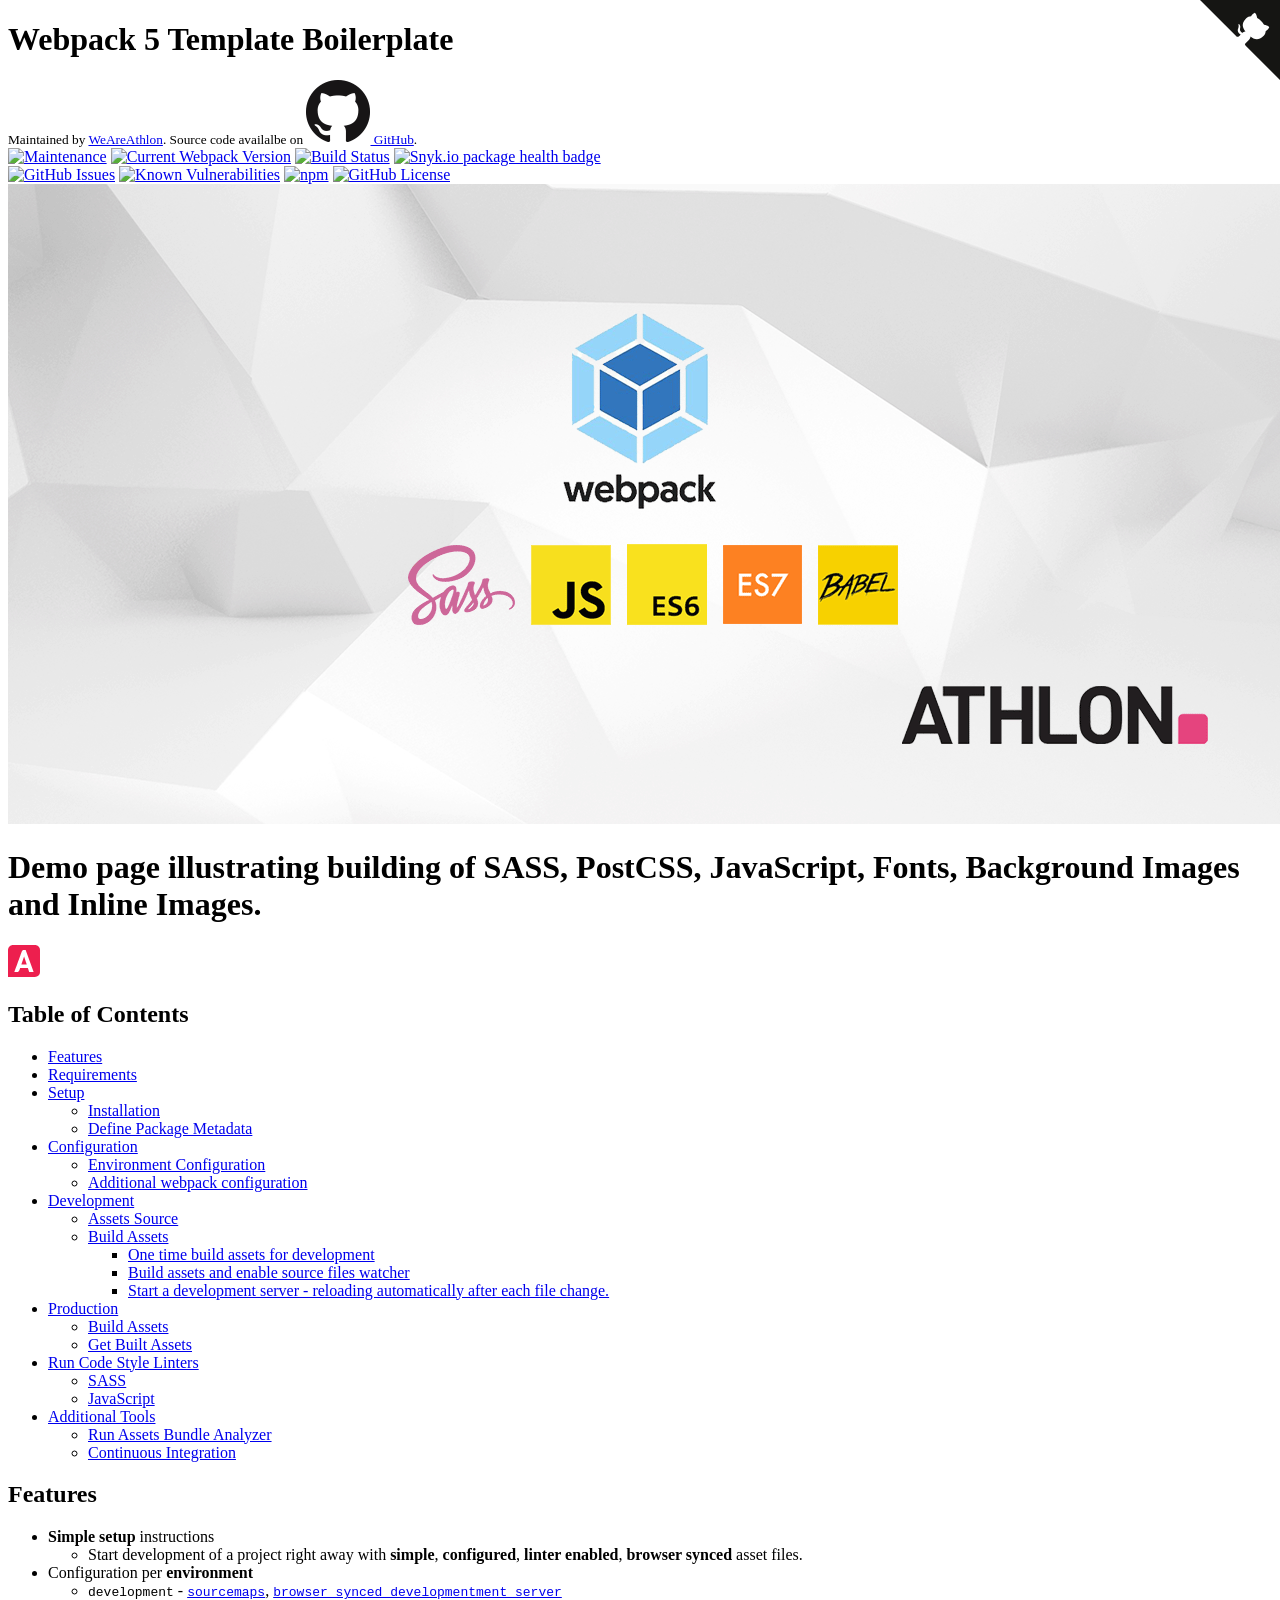
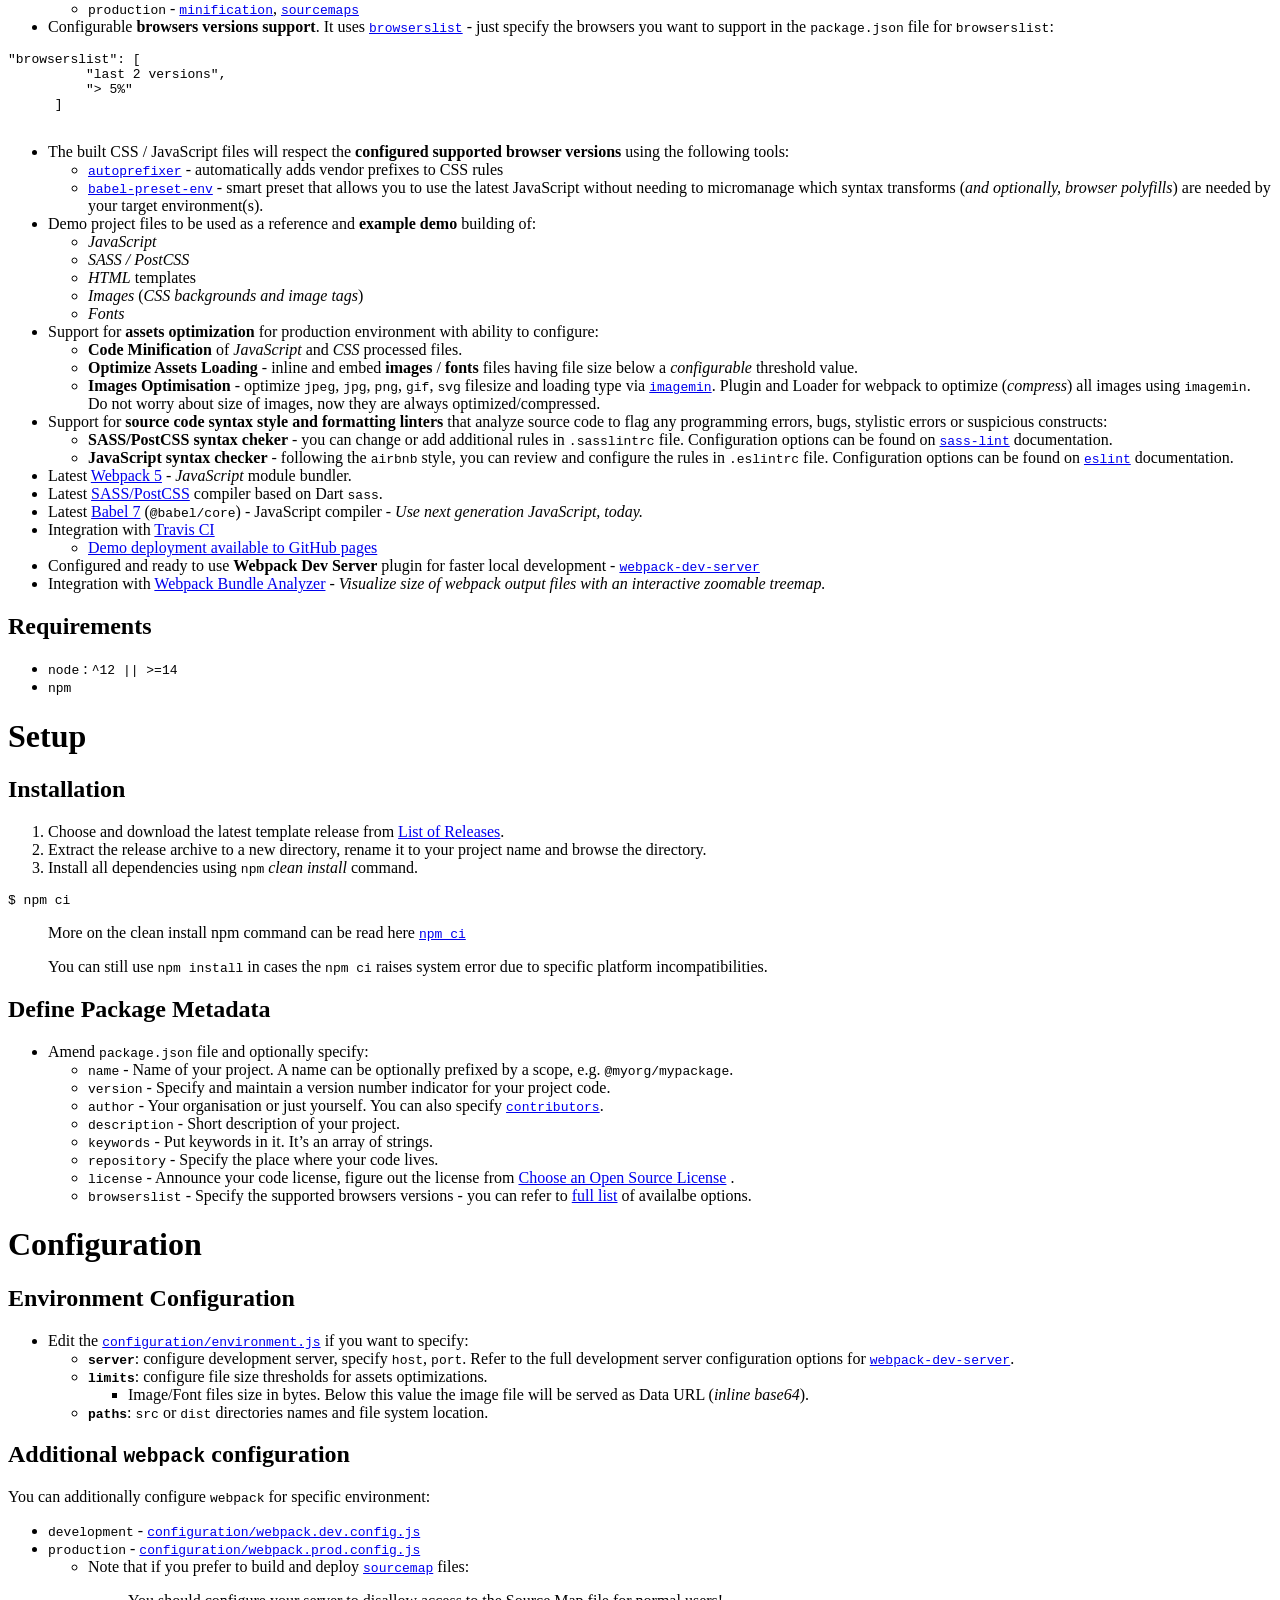
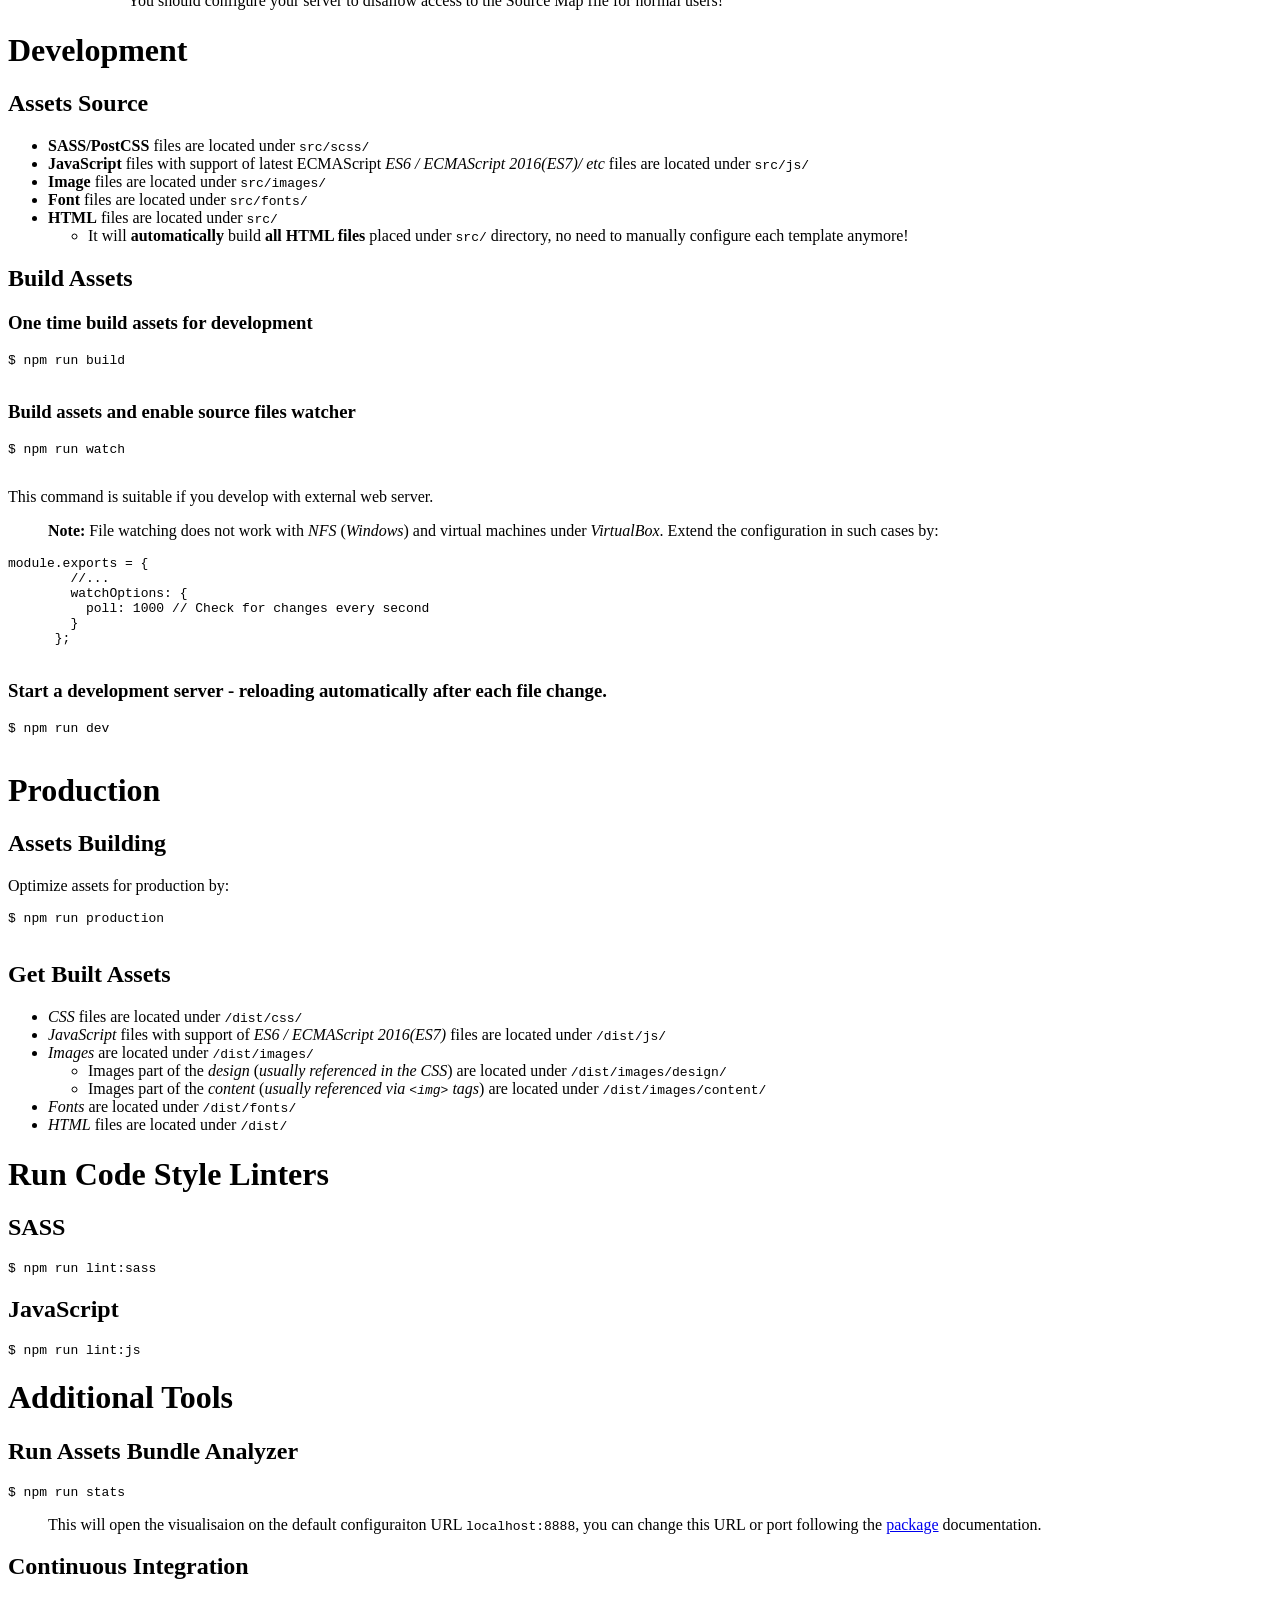
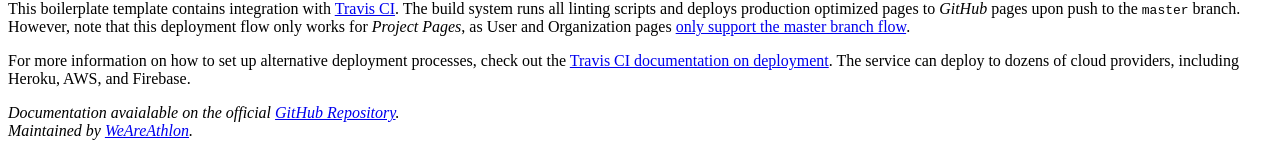
==== src/index.html @ ab28f9dd "Boilerplate files" ====
<!DOCTYPE html>
<html lang="en">
  <head>
    <meta charset="UTF-8">
    <title>Webpack Boilerplate Starter Template</title>
    <meta name="description" content="Simple starter webpack 5 project template boilerplate supporting SASS/PostCSS, Babel ES7, browser syncing, code linting. Easy project setup having multiple features and developer friendly tools.">
    <meta name="keywords" content="webpack, webpack-configuration, template, boilerplate, setup, html, css, sass, javascript">
    <meta name="viewport" content="width=device-width, initial-scale=1">
    <meta name="author" content="Plamen Nikolov, WeAreAthlon">
  </head>
  <body>
    <header>
      <h1>Webpack 5 Template Boilerplate</h1>
      <small>Maintained by <a href="https://www.weareathlon.com/" target="_blank" rel="noopener">WeAreAthlon</a>. Source code availalbe on <a href="https://github.com/WeAreAthlon/frontend-webpack-boilerplate/" target="_blank"><img src="images/content/github.png" alt="GitHub logo"> GitHub</a>.</small>
      <div class="badges">
        <a href="https://github.com/WeAreAthlon/frontend-webpack-boilerplate/" target="_blank" rel="noopener"><img src="https://img.shields.io/maintenance/yes/2022?logo=github" alt="Maintenance"></a>
        <a href="https://webpack.js.org" target="_blank" rel="noopener"><img src="https://img.shields.io/badge/webpack-v5.69.1-green?logo=webpack" alt="Current Webpack Version"></a>
        <a href="https://app.travis-ci.com/github/WeAreAthlon/frontend-webpack-boilerplate" target="_blank" rel="noopener"><img src="https://app.travis-ci.com/WeAreAthlon/frontend-webpack-boilerplate.svg?branch=master" alt="Build Status"></a>
        <a href="https://snyk.io/advisor/npm-package/@weareathlon/frontend-webpack-boilerplate" target="_blank" rel="noopener"><img src="https://snyk.io/advisor/npm-package/@weareathlon/frontend-webpack-boilerplate/badge.svg" alt="Snyk.io package health badge"></a>
        <br>
        <a href="https://github.com/WeAreAthlon/frontend-webpack-boilerplate/issues" target="_blank" rel="noopener"><img src="https://img.shields.io/github/issues-raw/WeAreAthlon/frontend-webpack-boilerplate" alt="GitHub Issues"></a>
        <a href="https://snyk.io/test/github/WeAreAthlon/frontend-webpack-boilerplate?targetFile=package.json" target="_blank" rel="noopener"><img src="https://snyk.io/test/github/WeAreAthlon/frontend-webpack-boilerplate/badge.svg?targetFile=package.json" alt="Known Vulnerabilities"></a>
        <a href="https://www.npmjs.com/package/@weareathlon/frontend-webpack-boilerplate" target="_blank" rel="noopener"><img src="https://img.shields.io/npm/dm/@weareathlon/frontend-webpack-boilerplate" alt="npm"></a>
        <a href="https://github.com/WeAreAthlon/frontend-webpack-boilerplate/blob/master/LICENSE" target="_blank" rel="noopener"><img src="https://img.shields.io/github/license/WeAreAthlon/frontend-webpack-boilerplate" alt="GitHub License"></a>
      </div>
      <a href="https://github.com/WeAreAthlon/frontend-webpack-boilerplate" class="github-corner" title="View source on GitHub" aria-label="View source on GitHub">
        <svg width="80" height="80" viewBox="0 0 250 250" style="fill:#151513; color:#fff; position: absolute; top: 0; border: 0; right: 0;" aria-hidden="true">
          <path d="M0,0 L115,115 L130,115 L142,142 L250,250 L250,0 Z"></path>
          <path d="M128.3,109.0 C113.8,99.7 119.0,89.6 119.0,89.6 C122.0,82.7 120.5,78.6 120.5,78.6 C119.2,72.0 123.4,76.3 123.4,76.3 C127.3,80.9 125.5,87.3 125.5,87.3 C122.9,97.6 130.6,101.9 134.4,103.2" fill="currentColor" style="transform-origin: 130px 106px;" class="octo-arm"></path>
          <path d="M115.0,115.0 C114.9,115.1 118.7,116.5 119.8,115.4 L133.7,101.6 C136.9,99.2 139.9,98.4 142.2,98.6 C133.8,88.0 127.5,74.4 143.8,58.0 C148.5,53.4 154.0,51.2 159.7,51.0 C160.3,49.4 163.2,43.6 171.4,40.1 C171.4,40.1 176.1,42.5 178.8,56.2 C183.1,58.6 187.2,61.8 190.9,65.4 C194.5,69.0 197.7,73.2 200.1,77.6 C213.8,80.2 216.3,84.9 216.3,84.9 C212.7,93.1 206.9,96.0 205.4,96.6 C205.1,102.4 203.0,107.8 198.3,112.5 C181.9,128.9 168.3,122.5 157.7,114.1 C157.9,116.9 156.7,120.9 152.7,124.9 L141.0,136.5 C139.8,137.7 141.6,141.9 141.8,141.8 Z" fill="currentColor" class="octo-body"></path>
        </svg>
      </a>
    </header>
    <main>
      <img src="images/content/header.png" alt="Webpack 5 Template Boilerplate">
      <h1>Demo page illustrating building of SASS, PostCSS, JavaScript, Fonts, Background Images and Inline Images.</h1>
      <img src="images/content/logoa.svg" alt="Logo of Athlon" class="logo"> 
      <h2 id="table-of-contents">Table of Contents</h2>
      <ul>
        <li><a href="#features">Features</a></li>
        <li><a href="#requirements">Requirements</a></li>
        <li>
          <a href="#setup">Setup</a>
          <ul>
            <li><a href="#installation">Installation</a></li>
            <li><a href="#define-package-metadata">Define Package Metadata</a></li>
          </ul>
        </li>
        <li>
          <a href="#configuration">Configuration</a>
          <ul>
            <li><a href="#environment-configuration">Environment Configuration</a></li>
            <li><a href="#additional-webpack-configuration">Additional webpack configuration</a></li>
          </ul>
        </li>
        <li>
          <a href="#development">Development</a>
          <ul>
            <li><a href="#assets-source">Assets Source</a></li>
            <li>
              <a href="#build-assets">Build Assets</a>
              <ul>
                <li><a href="#one-time-build-assets-for-development">One time build assets for development</a></li>
                <li><a href="#build-assets-and-enable-source-files-watcher">Build assets and enable source files watcher</a></li>
                <li><a href="#start-a-development-server---reloading-automatically-after-each-file-change">Start a development server - reloading automatically after each file change.</a></li>
              </ul>
            </li>
          </ul>
        </li>
        <li>
          <a href="#production">Production</a>
          <ul>
            <li><a href="#build-assets-1">Build Assets</a></li>
            <li><a href="#get-built-assets">Get Built Assets</a></li>
          </ul>
        </li>
        <li>
          <a href="#run-code-style-linters">Run Code Style Linters</a>
          <ul>
            <li><a href="#sass">SASS</a></li>
            <li><a href="#javascript">JavaScript</a></li>
          </ul>
        </li>
        <li>
          <a href="#additional-tools">Additional Tools</a>
          <ul>
            <li><a href="#run-assets-bundle-analyzer">Run Assets Bundle Analyzer</a></li>
            <li><a href="#continuous-integration">Continuous Integration</a></li>
          </ul>
        </li>
      </ul>
      <h2 id="features">Features</h2>
      <ul>
        <li>
          <strong>Simple setup</strong> instructions
          <ul>
            <li>Start development of a project right away with <strong>simple</strong>, <strong>configured</strong>, <strong>linter enabled</strong>, <strong>browser synced</strong> asset files.</li>
          </ul>
        </li>
        <li>
          Configuration per <strong>environment</strong>
          <ul>
            <li><code>development</code> - <a href="https://webpack.js.org/configuration/devtool/"><code>sourcemaps</code></a>, <a href="https://webpack.js.org/configuration/dev-server/"><code>browser synced developmentment server</code></a></li>
            <li><code>production</code> - <a href="https://webpack.js.org/plugins/terser-webpack-plugin/"><code>minification</code></a>, <a href="https://webpack.js.org/configuration/devtool/"><code>sourcemaps</code></a></li>
          </ul>
        </li>
        <li>Configurable <strong>browsers versions support</strong>. It uses <a href="https://github.com/browserslist/browserslist#full-list"><code>browserslist</code></a> - just specify the browsers you want to support in the <code>package.json</code> file for <code>browserslist</code>:</li>
      </ul>
      <pre><code class="lang-js"><span class="hljs-string">"browserslist"</span>: [
          <span class="hljs-string">"last 2 versions"</span>,
          <span class="hljs-string">"&gt; 5%"</span>
      ]
      </code></pre>
      <ul>
        <li>
          The built CSS / JavaScript files will respect the <strong>configured supported browser versions</strong> using the following tools:
          <ul>
            <li><a href="https://github.com/postcss/autoprefixer"><code>autoprefixer</code></a> - automatically adds vendor prefixes to CSS rules</li>
            <li><a href="https://babeljs.io/docs/en/babel-preset-env"><code>babel-preset-env</code></a> - smart preset that allows you to use the latest JavaScript without needing to micromanage which syntax transforms (<em>and optionally, browser polyfills</em>) are needed by your target environment(s).</li>
          </ul>
        </li>
        <li>
          Demo project files to be used as a reference and <strong>example demo</strong> building of:
          <ul>
            <li><em>JavaScript</em></li>
            <li><em>SASS / PostCSS</em></li>
            <li><em>HTML</em> templates</li>
            <li><em>Images</em> (<em>CSS backgrounds and image tags</em>)</li>
            <li><em>Fonts</em></li>
          </ul>
        </li>
        <li>
          Support for <strong>assets optimization</strong> for production environment with ability to configure:
          <ul>
            <li><strong>Code Minification</strong> of <em>JavaScript</em> and <em>CSS</em> processed files.</li>
            <li><strong>Optimize Assets Loading</strong> - inline and embed <strong>images</strong> / <strong>fonts</strong> files having file size below a <em>configurable</em> threshold value.</li>
            <li><strong>Images Optimisation</strong> - optimize <code>jpeg</code>, <code>jpg</code>, <code>png</code>, <code>gif</code>, <code>svg</code> filesize and loading type via <a href="https://github.com/imagemin/imagemin"><code>imagemin</code></a>. Plugin and Loader for webpack to optimize (<em>compress</em>) all images using <code>imagemin</code>. Do not worry about size of images, now they are always optimized/compressed.</li>
          </ul>
        </li>
        <li>
          Support for <strong>source code syntax style and formatting linters</strong> that analyze source code to flag any programming errors, bugs, stylistic errors or suspicious constructs:
          <ul>
            <li><strong>SASS/PostCSS syntax cheker</strong> - you can change or add additional rules in <code>.sasslintrc</code> file. Configuration options can be found on <a href="https://github.com/sasstools/sass-lint/blob/master/lib/config/sass-lint.yml"><code>sass-lint</code></a> documentation.</li>
            <li><strong>JavaScript syntax checker</strong> - following the <code>airbnb</code> style, you can review and configure the rules in <code>.eslintrc</code> file. Configuration options can be found on <a href="https://eslint.org/docs/user-guide/configuring"><code>eslint</code></a> documentation.</li>
          </ul>
        </li>
        <li>Latest <a href="https://github.com/webpack/webpack">Webpack 5</a> - <em>JavaScript</em> module bundler.</li>
        <li>Latest <a href="https://github.com/sass/sass">SASS/PostCSS</a> compiler based on Dart <code>sass</code>.</li>
        <li>Latest <a href="https://github.com/babel/babel">Babel 7</a> (<code>@babel/core</code>) - JavaScript compiler - <em>Use next generation JavaScript, today.</em></li>
        <li>
          Integration with <a href="https://travis-ci.com/">Travis CI</a>
          <ul>
            <li><a href="https://weareathlon.github.io/frontend-webpack-boilerplate/">Demo deployment available to GitHub pages</a></li>
          </ul>
        </li>
        <li>Configured and ready to use <strong>Webpack Dev Server</strong> plugin for faster local development - <a href="https://webpack.js.org/configuration/dev-server/"><code>webpack-dev-server</code></a></li>
        <li>Integration with <a href="https://www.npmjs.com/package/webpack-bundle-analyzer">Webpack Bundle Analyzer</a> - <em>Visualize size of webpack output files with an interactive zoomable treemap.</em></li>
      </ul>
      <h2 id="requirements">Requirements</h2>
      <ul>
        <li><code>node</code> : <code>^12 || &gt;=14</code></li>
        <li><code>npm</code></li>
      </ul>
      <h1 id="setup">Setup</h1>
      <h2 id="installation">Installation</h2>
      <ol>
        <li>Choose and download the latest template release from <a href="https://github.com/WeAreAthlon/frontend-webpack-boilerplate/releases">List of Releases</a>.</li>
        <li>Extract the release archive to a new directory, rename it to your project name and browse the directory.</li>
        <li>Install all dependencies using <code>npm</code> <em>clean install</em> command. </li>
      </ol>
      <pre><code class="lang-sh">$ <span class="hljs-built_in">npm</span> ci</code></pre>
      <blockquote>
        <p>More on the clean install npm command can be read here <a href="https://docs.npmjs.com/cli/ci.html"><code>npm ci</code></a></p>
        <p>You can still use <code>npm install</code> in cases the <code>npm ci</code> raises system error due to specific platform incompatibilities.</p>
      </blockquote>
      <h2 id="define-package-metadata">Define Package Metadata</h2>
      <ul>
        <li>
          Amend <code>package.json</code> file and optionally specify:
          <ul>
            <li><code>name</code> - Name of your project. A name can be optionally prefixed by a scope, e.g. <code>@myorg/mypackage</code>.</li>
            <li><code>version</code> - Specify and maintain a version number indicator for your project code.</li>
            <li><code>author</code> - Your organisation or just yourself. You can also specify <a href="https://docs.npmjs.com/files/package.json#people-fields-author-contributors"><code>contributors</code></a>.</li>
            <li><code>description</code> - Short description of your project.</li>
            <li><code>keywords</code> - Put keywords in it. It’s an array of strings.</li>
            <li><code>repository</code> - Specify the place where your code lives.</li>
            <li><code>license</code> - Announce your code license, figure out the license from <a href="https://choosealicense.com">Choose an Open Source License</a> .</li>
            <li><code>browserslist</code> - Specify the supported browsers versions - you can refer to <a href="https://github.com/browserslist/browserslist#full-list">full list</a> of availalbe options.</li>
          </ul>
        </li>
      </ul>
      <h1 id="configuration">Configuration</h1>
      <h2 id="environment-configuration">Environment Configuration</h2>
      <ul>
        <li>
          Edit the <a href="configuration/environment.js"><code>configuration/environment.js</code></a> if you want to specify:
          <ul>
            <li><strong><code>server</code></strong>: configure development server, specify <code>host</code>, <code>port</code>. Refer to the full development server configuration options for <a href="https://webpack.js.org/configuration/dev-server/"><code>webpack-dev-server</code></a>.</li>
            <li>
              <strong><code>limits</code></strong>: configure file size thresholds for assets optimizations.
              <ul>
                <li>Image/Font files size in bytes. Below this value the image file will be served as Data URL (<em>inline base64</em>).</li>
              </ul>
            </li>
            <li><strong><code>paths</code></strong>: <code>src</code> or <code>dist</code> directories names and file system location.</li>
          </ul>
        </li>
      </ul>
      <h2 id="additional-webpack-configuration">Additional <code>webpack</code> configuration</h2>
      <p>You can additionally configure <code>webpack</code> for specific environment:</p>
      <ul>
        <li><code>development</code> - <a href="configuration/webpack.dev.config.js"><code>configuration/webpack.dev.config.js</code></a></li>
        <li>
          <code>production</code> - <a href="configuration/webpack.prod.config.js"><code>configuration/webpack.prod.config.js</code></a>
          <ul>
            <li>
              Note that if you prefer to build and deploy <a href="https://webpack.js.org/configuration/devtool/#production"><code>sourcemap</code></a> files:
              <blockquote>
                <p>You should configure your server to disallow access to the Source Map file for normal users!</p>
              </blockquote>
            </li>
          </ul>
        </li>
      </ul>
      <h1 id="development">Development</h1>
      <h2 id="assets-source">Assets Source</h2>
      <ul>
        <li><strong>SASS/PostCSS</strong> files are located under <code>src/scss/</code></li>
        <li><strong>JavaScript</strong> files with support of latest ECMAScript <em>ES6 / ECMAScript 2016(ES7)/ etc</em> files are located under <code>src/js/</code></li>
        <li><strong>Image</strong> files are located under <code>src/images/</code></li>
        <li><strong>Font</strong> files are located under <code>src/fonts/</code></li>
        <li>
          <strong>HTML</strong> files are located under <code>src/</code>
          <ul>
            <li>It will <strong>automatically</strong> build <strong>all HTML files</strong> placed under <code>src/</code> directory, no need to manually configure each template anymore!</li>
          </ul>
        </li>
      </ul>
      <h2 id="build-assets">Build Assets</h2>
      <h3 id="one-time-build-assets-for-development">One time build assets for development</h3>
      <pre><code class="lang-sh">$ npm <span class="hljs-keyword">run</span><span class="bash"> build</span>
      </code></pre>
      <h3 id="build-assets-and-enable-source-files-watcher">Build assets and enable source files watcher</h3>
      <pre><code class="lang-sh">$ npm <span class="hljs-keyword">run</span><span class="bash"> watch</span>
      </code></pre>
      <p>This command is suitable if you develop with external web server.</p>
      <blockquote>
        <p><strong>Note:</strong> File watching does not work with <em>NFS</em> (<em>Windows</em>) and virtual machines under <em>VirtualBox</em>. Extend the configuration in such cases by:</p>
      </blockquote>
      <pre><code class="lang-js">module.exports = {
        <span class="hljs-comment">//...</span>
      <span class="hljs-symbol">  watchOptions:</span> {
      <span class="hljs-symbol">    poll:</span> <span class="hljs-number">1000</span> <span class="hljs-comment">// Check for changes every second</span>
        }
      };
      </code></pre>
      <h3 id="start-a-development-server-reloading-automatically-after-each-file-change-">Start a development server - reloading automatically after each file change.</h3>
      <pre><code class="lang-sh">$ npm <span class="hljs-keyword">run</span><span class="bash"> dev</span>
      </code></pre>
      <h1 id="production">Production</h1>
      <h2 id="build-assets-1">Assets Building</h2>
      <p>Optimize assets for production by:</p>
      <pre><code class="lang-sh">$ npm <span class="hljs-keyword">run</span><span class="bash"> production</span>
      </code></pre>
      <h2 id="get-built-assets">Get Built Assets</h2>
      <ul>
        <li><em>CSS</em> files are located under <code>/dist/css/</code></li>
        <li><em>JavaScript</em> files with support of <em>ES6 / ECMAScript 2016(ES7)</em> files are located under <code>/dist/js/</code></li>
        <li>
          <em>Images</em> are located under <code>/dist/images/</code>
          <ul>
            <li>Images part of the <em>design</em> (<em>usually referenced in the CSS</em>) are located under <code>/dist/images/design/</code></li>
            <li>Images part of the <em>content</em> (<em>usually referenced via <code>&lt;img&gt;</code> tags</em>) are located under <code>/dist/images/content/</code></li>
          </ul>
        </li>
        <li><em>Fonts</em> are located under <code>/dist/fonts/</code></li>
        <li><em>HTML</em> files are located under <code>/dist/</code></li>
      </ul>
      <h1 id="run-code-style-linters">Run Code Style Linters</h1>
      <h2 id="sass">SASS</h2>
      <pre><code class="lang-sh">$ npm <span class="hljs-keyword">run</span><span class="bash"> lint:sass</span></code></pre>
      <h2 id="javascript">JavaScript</h2>
      <pre><code class="lang-sh">$ npm <span class="hljs-keyword">run</span><span class="bash"> lint:js</span></code></pre>
      <h1 id="additional-tools">Additional Tools</h1>
      <h2 id="run-assets-bundle-analyzer">Run Assets Bundle Analyzer</h2>
      <pre><code class="lang-sh">$ npm <span class="hljs-keyword">run</span><span class="bash"> stats</span></code></pre>
      <blockquote>
        <p>This will open the visualisaion on the default configuraiton URL <code>localhost:8888</code>, you can change this URL or port following the <a href="https://github.com/webpack-contrib/webpack-bundle-analyzer#options-for-cli">package</a> documentation.</p>
      </blockquote>
      <h2 id="continuous-integration">Continuous Integration</h2>
      <p>This boilerplate template contains integration with <a href="https://travis-ci.org/">Travis CI</a>. The build system runs all linting scripts and deploys production optimized pages to <em>GitHub</em> pages upon push to the <code>master</code> branch. However, note that this deployment flow only works for <em>Project Pages</em>, as User and Organization pages <a href="https://help.github.com/articles/user-organization-and-project-pages/">only support the master branch flow</a>.</p>
      <p>For more information on how to set up alternative deployment processes, check out the <a href="https://docs.travis-ci.com/user/deployment">Travis CI documentation on deployment</a>. The service can deploy to dozens of cloud providers, including Heroku, AWS, and Firebase.</p>
    </main>
    <footer>
      <address>Documentation avaialable on the official <a href="https://github.com/WeAreAthlon/frontend-webpack-boilerplate/" target="_blank" rel="noopener">GitHub Repository</a>.</address>
      <address>Maintained by <a href="https://www.weareathlon.com/" target="_blank" rel="noopener">WeAreAthlon</a>.</address>
    </footer>
  </body>
</html>
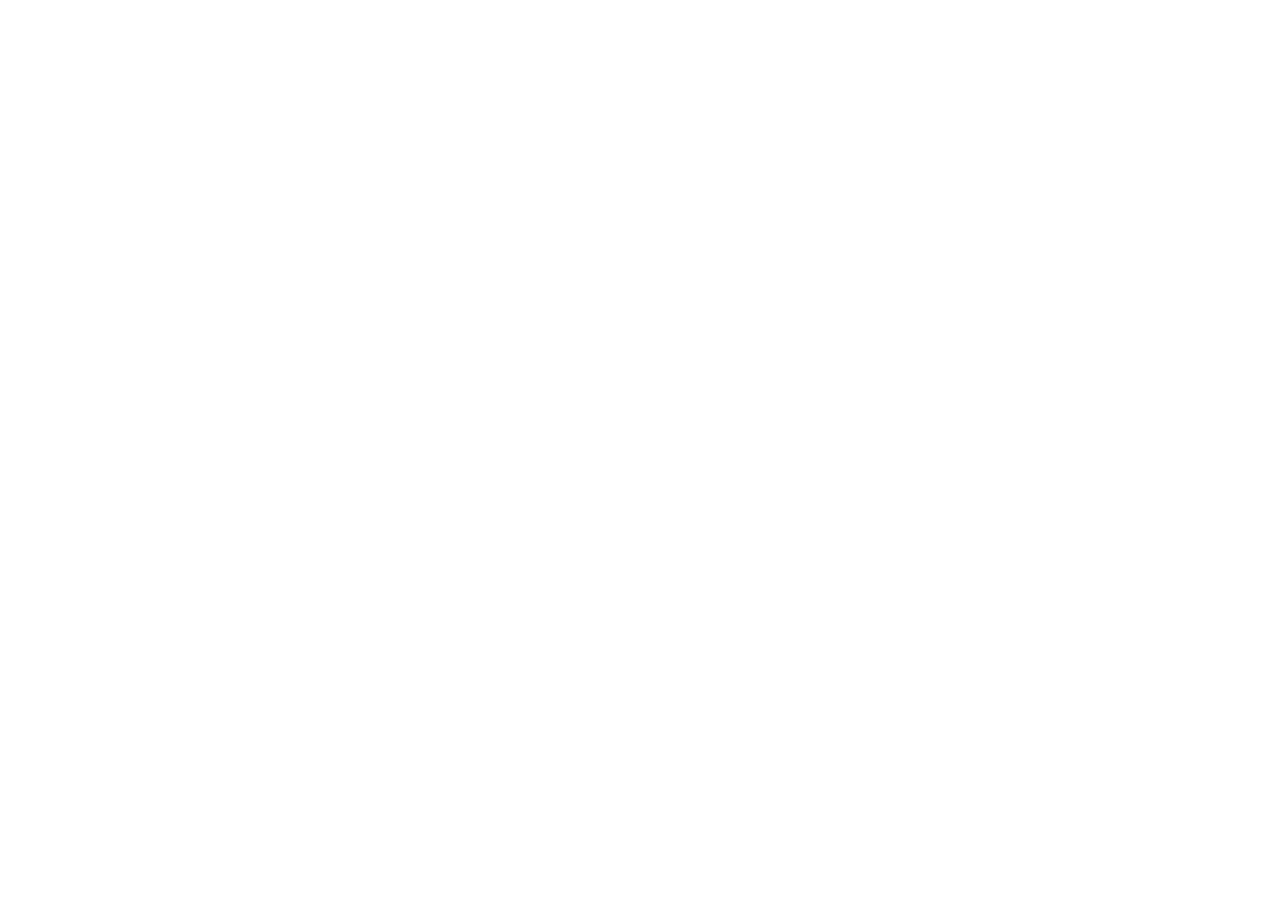
==== commit 2dc274d4: "Started to work on header" ====
--- a/src/index.html
+++ b/src/index.html
@@ -1,299 +1,14 @@
 <!DOCTYPE html>
 <html lang="en">
-  <head>
-    <meta charset="UTF-8">
-    <title>Webpack Boilerplate Starter Template</title>
-    <meta name="description" content="Simple starter webpack 5 project template boilerplate supporting SASS/PostCSS, Babel ES7, browser syncing, code linting. Easy project setup having multiple features and developer friendly tools.">
-    <meta name="keywords" content="webpack, webpack-configuration, template, boilerplate, setup, html, css, sass, javascript">
-    <meta name="viewport" content="width=device-width, initial-scale=1">
-    <meta name="author" content="Plamen Nikolov, WeAreAthlon">
-  </head>
-  <body>
-    <header>
-      <h1>Webpack 5 Template Boilerplate</h1>
-      <small>Maintained by <a href="https://www.weareathlon.com/" target="_blank" rel="noopener">WeAreAthlon</a>. Source code availalbe on <a href="https://github.com/WeAreAthlon/frontend-webpack-boilerplate/" target="_blank"><img src="images/content/github.png" alt="GitHub logo"> GitHub</a>.</small>
-      <div class="badges">
-        <a href="https://github.com/WeAreAthlon/frontend-webpack-boilerplate/" target="_blank" rel="noopener"><img src="https://img.shields.io/maintenance/yes/2022?logo=github" alt="Maintenance"></a>
-        <a href="https://webpack.js.org" target="_blank" rel="noopener"><img src="https://img.shields.io/badge/webpack-v5.69.1-green?logo=webpack" alt="Current Webpack Version"></a>
-        <a href="https://app.travis-ci.com/github/WeAreAthlon/frontend-webpack-boilerplate" target="_blank" rel="noopener"><img src="https://app.travis-ci.com/WeAreAthlon/frontend-webpack-boilerplate.svg?branch=master" alt="Build Status"></a>
-        <a href="https://snyk.io/advisor/npm-package/@weareathlon/frontend-webpack-boilerplate" target="_blank" rel="noopener"><img src="https://snyk.io/advisor/npm-package/@weareathlon/frontend-webpack-boilerplate/badge.svg" alt="Snyk.io package health badge"></a>
-        <br>
-        <a href="https://github.com/WeAreAthlon/frontend-webpack-boilerplate/issues" target="_blank" rel="noopener"><img src="https://img.shields.io/github/issues-raw/WeAreAthlon/frontend-webpack-boilerplate" alt="GitHub Issues"></a>
-        <a href="https://snyk.io/test/github/WeAreAthlon/frontend-webpack-boilerplate?targetFile=package.json" target="_blank" rel="noopener"><img src="https://snyk.io/test/github/WeAreAthlon/frontend-webpack-boilerplate/badge.svg?targetFile=package.json" alt="Known Vulnerabilities"></a>
-        <a href="https://www.npmjs.com/package/@weareathlon/frontend-webpack-boilerplate" target="_blank" rel="noopener"><img src="https://img.shields.io/npm/dm/@weareathlon/frontend-webpack-boilerplate" alt="npm"></a>
-        <a href="https://github.com/WeAreAthlon/frontend-webpack-boilerplate/blob/master/LICENSE" target="_blank" rel="noopener"><img src="https://img.shields.io/github/license/WeAreAthlon/frontend-webpack-boilerplate" alt="GitHub License"></a>
-      </div>
-      <a href="https://github.com/WeAreAthlon/frontend-webpack-boilerplate" class="github-corner" title="View source on GitHub" aria-label="View source on GitHub">
-        <svg width="80" height="80" viewBox="0 0 250 250" style="fill:#151513; color:#fff; position: absolute; top: 0; border: 0; right: 0;" aria-hidden="true">
-          <path d="M0,0 L115,115 L130,115 L142,142 L250,250 L250,0 Z"></path>
-          <path d="M128.3,109.0 C113.8,99.7 119.0,89.6 119.0,89.6 C122.0,82.7 120.5,78.6 120.5,78.6 C119.2,72.0 123.4,76.3 123.4,76.3 C127.3,80.9 125.5,87.3 125.5,87.3 C122.9,97.6 130.6,101.9 134.4,103.2" fill="currentColor" style="transform-origin: 130px 106px;" class="octo-arm"></path>
-          <path d="M115.0,115.0 C114.9,115.1 118.7,116.5 119.8,115.4 L133.7,101.6 C136.9,99.2 139.9,98.4 142.2,98.6 C133.8,88.0 127.5,74.4 143.8,58.0 C148.5,53.4 154.0,51.2 159.7,51.0 C160.3,49.4 163.2,43.6 171.4,40.1 C171.4,40.1 176.1,42.5 178.8,56.2 C183.1,58.6 187.2,61.8 190.9,65.4 C194.5,69.0 197.7,73.2 200.1,77.6 C213.8,80.2 216.3,84.9 216.3,84.9 C212.7,93.1 206.9,96.0 205.4,96.6 C205.1,102.4 203.0,107.8 198.3,112.5 C181.9,128.9 168.3,122.5 157.7,114.1 C157.9,116.9 156.7,120.9 152.7,124.9 L141.0,136.5 C139.8,137.7 141.6,141.9 141.8,141.8 Z" fill="currentColor" class="octo-body"></path>
-        </svg>
-      </a>
-    </header>
-    <main>
-      <img src="images/content/header.png" alt="Webpack 5 Template Boilerplate">
-      <h1>Demo page illustrating building of SASS, PostCSS, JavaScript, Fonts, Background Images and Inline Images.</h1>
-      <img src="images/content/logoa.svg" alt="Logo of Athlon" class="logo"> 
-      <h2 id="table-of-contents">Table of Contents</h2>
-      <ul>
-        <li><a href="#features">Features</a></li>
-        <li><a href="#requirements">Requirements</a></li>
-        <li>
-          <a href="#setup">Setup</a>
-          <ul>
-            <li><a href="#installation">Installation</a></li>
-            <li><a href="#define-package-metadata">Define Package Metadata</a></li>
-          </ul>
-        </li>
-        <li>
-          <a href="#configuration">Configuration</a>
-          <ul>
-            <li><a href="#environment-configuration">Environment Configuration</a></li>
-            <li><a href="#additional-webpack-configuration">Additional webpack configuration</a></li>
-          </ul>
-        </li>
-        <li>
-          <a href="#development">Development</a>
-          <ul>
-            <li><a href="#assets-source">Assets Source</a></li>
-            <li>
-              <a href="#build-assets">Build Assets</a>
-              <ul>
-                <li><a href="#one-time-build-assets-for-development">One time build assets for development</a></li>
-                <li><a href="#build-assets-and-enable-source-files-watcher">Build assets and enable source files watcher</a></li>
-                <li><a href="#start-a-development-server---reloading-automatically-after-each-file-change">Start a development server - reloading automatically after each file change.</a></li>
-              </ul>
-            </li>
-          </ul>
-        </li>
-        <li>
-          <a href="#production">Production</a>
-          <ul>
-            <li><a href="#build-assets-1">Build Assets</a></li>
-            <li><a href="#get-built-assets">Get Built Assets</a></li>
-          </ul>
-        </li>
-        <li>
-          <a href="#run-code-style-linters">Run Code Style Linters</a>
-          <ul>
-            <li><a href="#sass">SASS</a></li>
-            <li><a href="#javascript">JavaScript</a></li>
-          </ul>
-        </li>
-        <li>
-          <a href="#additional-tools">Additional Tools</a>
-          <ul>
-            <li><a href="#run-assets-bundle-analyzer">Run Assets Bundle Analyzer</a></li>
-            <li><a href="#continuous-integration">Continuous Integration</a></li>
-          </ul>
-        </li>
-      </ul>
-      <h2 id="features">Features</h2>
-      <ul>
-        <li>
-          <strong>Simple setup</strong> instructions
-          <ul>
-            <li>Start development of a project right away with <strong>simple</strong>, <strong>configured</strong>, <strong>linter enabled</strong>, <strong>browser synced</strong> asset files.</li>
-          </ul>
-        </li>
-        <li>
-          Configuration per <strong>environment</strong>
-          <ul>
-            <li><code>development</code> - <a href="https://webpack.js.org/configuration/devtool/"><code>sourcemaps</code></a>, <a href="https://webpack.js.org/configuration/dev-server/"><code>browser synced developmentment server</code></a></li>
-            <li><code>production</code> - <a href="https://webpack.js.org/plugins/terser-webpack-plugin/"><code>minification</code></a>, <a href="https://webpack.js.org/configuration/devtool/"><code>sourcemaps</code></a></li>
-          </ul>
-        </li>
-        <li>Configurable <strong>browsers versions support</strong>. It uses <a href="https://github.com/browserslist/browserslist#full-list"><code>browserslist</code></a> - just specify the browsers you want to support in the <code>package.json</code> file for <code>browserslist</code>:</li>
-      </ul>
-      <pre><code class="lang-js"><span class="hljs-string">"browserslist"</span>: [
-          <span class="hljs-string">"last 2 versions"</span>,
-          <span class="hljs-string">"&gt; 5%"</span>
-      ]
-      </code></pre>
-      <ul>
-        <li>
-          The built CSS / JavaScript files will respect the <strong>configured supported browser versions</strong> using the following tools:
-          <ul>
-            <li><a href="https://github.com/postcss/autoprefixer"><code>autoprefixer</code></a> - automatically adds vendor prefixes to CSS rules</li>
-            <li><a href="https://babeljs.io/docs/en/babel-preset-env"><code>babel-preset-env</code></a> - smart preset that allows you to use the latest JavaScript without needing to micromanage which syntax transforms (<em>and optionally, browser polyfills</em>) are needed by your target environment(s).</li>
-          </ul>
-        </li>
-        <li>
-          Demo project files to be used as a reference and <strong>example demo</strong> building of:
-          <ul>
-            <li><em>JavaScript</em></li>
-            <li><em>SASS / PostCSS</em></li>
-            <li><em>HTML</em> templates</li>
-            <li><em>Images</em> (<em>CSS backgrounds and image tags</em>)</li>
-            <li><em>Fonts</em></li>
-          </ul>
-        </li>
-        <li>
-          Support for <strong>assets optimization</strong> for production environment with ability to configure:
-          <ul>
-            <li><strong>Code Minification</strong> of <em>JavaScript</em> and <em>CSS</em> processed files.</li>
-            <li><strong>Optimize Assets Loading</strong> - inline and embed <strong>images</strong> / <strong>fonts</strong> files having file size below a <em>configurable</em> threshold value.</li>
-            <li><strong>Images Optimisation</strong> - optimize <code>jpeg</code>, <code>jpg</code>, <code>png</code>, <code>gif</code>, <code>svg</code> filesize and loading type via <a href="https://github.com/imagemin/imagemin"><code>imagemin</code></a>. Plugin and Loader for webpack to optimize (<em>compress</em>) all images using <code>imagemin</code>. Do not worry about size of images, now they are always optimized/compressed.</li>
-          </ul>
-        </li>
-        <li>
-          Support for <strong>source code syntax style and formatting linters</strong> that analyze source code to flag any programming errors, bugs, stylistic errors or suspicious constructs:
-          <ul>
-            <li><strong>SASS/PostCSS syntax cheker</strong> - you can change or add additional rules in <code>.sasslintrc</code> file. Configuration options can be found on <a href="https://github.com/sasstools/sass-lint/blob/master/lib/config/sass-lint.yml"><code>sass-lint</code></a> documentation.</li>
-            <li><strong>JavaScript syntax checker</strong> - following the <code>airbnb</code> style, you can review and configure the rules in <code>.eslintrc</code> file. Configuration options can be found on <a href="https://eslint.org/docs/user-guide/configuring"><code>eslint</code></a> documentation.</li>
-          </ul>
-        </li>
-        <li>Latest <a href="https://github.com/webpack/webpack">Webpack 5</a> - <em>JavaScript</em> module bundler.</li>
-        <li>Latest <a href="https://github.com/sass/sass">SASS/PostCSS</a> compiler based on Dart <code>sass</code>.</li>
-        <li>Latest <a href="https://github.com/babel/babel">Babel 7</a> (<code>@babel/core</code>) - JavaScript compiler - <em>Use next generation JavaScript, today.</em></li>
-        <li>
-          Integration with <a href="https://travis-ci.com/">Travis CI</a>
-          <ul>
-            <li><a href="https://weareathlon.github.io/frontend-webpack-boilerplate/">Demo deployment available to GitHub pages</a></li>
-          </ul>
-        </li>
-        <li>Configured and ready to use <strong>Webpack Dev Server</strong> plugin for faster local development - <a href="https://webpack.js.org/configuration/dev-server/"><code>webpack-dev-server</code></a></li>
-        <li>Integration with <a href="https://www.npmjs.com/package/webpack-bundle-analyzer">Webpack Bundle Analyzer</a> - <em>Visualize size of webpack output files with an interactive zoomable treemap.</em></li>
-      </ul>
-      <h2 id="requirements">Requirements</h2>
-      <ul>
-        <li><code>node</code> : <code>^12 || &gt;=14</code></li>
-        <li><code>npm</code></li>
-      </ul>
-      <h1 id="setup">Setup</h1>
-      <h2 id="installation">Installation</h2>
-      <ol>
-        <li>Choose and download the latest template release from <a href="https://github.com/WeAreAthlon/frontend-webpack-boilerplate/releases">List of Releases</a>.</li>
-        <li>Extract the release archive to a new directory, rename it to your project name and browse the directory.</li>
-        <li>Install all dependencies using <code>npm</code> <em>clean install</em> command. </li>
-      </ol>
-      <pre><code class="lang-sh">$ <span class="hljs-built_in">npm</span> ci</code></pre>
-      <blockquote>
-        <p>More on the clean install npm command can be read here <a href="https://docs.npmjs.com/cli/ci.html"><code>npm ci</code></a></p>
-        <p>You can still use <code>npm install</code> in cases the <code>npm ci</code> raises system error due to specific platform incompatibilities.</p>
-      </blockquote>
-      <h2 id="define-package-metadata">Define Package Metadata</h2>
-      <ul>
-        <li>
-          Amend <code>package.json</code> file and optionally specify:
-          <ul>
-            <li><code>name</code> - Name of your project. A name can be optionally prefixed by a scope, e.g. <code>@myorg/mypackage</code>.</li>
-            <li><code>version</code> - Specify and maintain a version number indicator for your project code.</li>
-            <li><code>author</code> - Your organisation or just yourself. You can also specify <a href="https://docs.npmjs.com/files/package.json#people-fields-author-contributors"><code>contributors</code></a>.</li>
-            <li><code>description</code> - Short description of your project.</li>
-            <li><code>keywords</code> - Put keywords in it. It’s an array of strings.</li>
-            <li><code>repository</code> - Specify the place where your code lives.</li>
-            <li><code>license</code> - Announce your code license, figure out the license from <a href="https://choosealicense.com">Choose an Open Source License</a> .</li>
-            <li><code>browserslist</code> - Specify the supported browsers versions - you can refer to <a href="https://github.com/browserslist/browserslist#full-list">full list</a> of availalbe options.</li>
-          </ul>
-        </li>
-      </ul>
-      <h1 id="configuration">Configuration</h1>
-      <h2 id="environment-configuration">Environment Configuration</h2>
-      <ul>
-        <li>
-          Edit the <a href="configuration/environment.js"><code>configuration/environment.js</code></a> if you want to specify:
-          <ul>
-            <li><strong><code>server</code></strong>: configure development server, specify <code>host</code>, <code>port</code>. Refer to the full development server configuration options for <a href="https://webpack.js.org/configuration/dev-server/"><code>webpack-dev-server</code></a>.</li>
-            <li>
-              <strong><code>limits</code></strong>: configure file size thresholds for assets optimizations.
-              <ul>
-                <li>Image/Font files size in bytes. Below this value the image file will be served as Data URL (<em>inline base64</em>).</li>
-              </ul>
-            </li>
-            <li><strong><code>paths</code></strong>: <code>src</code> or <code>dist</code> directories names and file system location.</li>
-          </ul>
-        </li>
-      </ul>
-      <h2 id="additional-webpack-configuration">Additional <code>webpack</code> configuration</h2>
-      <p>You can additionally configure <code>webpack</code> for specific environment:</p>
-      <ul>
-        <li><code>development</code> - <a href="configuration/webpack.dev.config.js"><code>configuration/webpack.dev.config.js</code></a></li>
-        <li>
-          <code>production</code> - <a href="configuration/webpack.prod.config.js"><code>configuration/webpack.prod.config.js</code></a>
-          <ul>
-            <li>
-              Note that if you prefer to build and deploy <a href="https://webpack.js.org/configuration/devtool/#production"><code>sourcemap</code></a> files:
-              <blockquote>
-                <p>You should configure your server to disallow access to the Source Map file for normal users!</p>
-              </blockquote>
-            </li>
-          </ul>
-        </li>
-      </ul>
-      <h1 id="development">Development</h1>
-      <h2 id="assets-source">Assets Source</h2>
-      <ul>
-        <li><strong>SASS/PostCSS</strong> files are located under <code>src/scss/</code></li>
-        <li><strong>JavaScript</strong> files with support of latest ECMAScript <em>ES6 / ECMAScript 2016(ES7)/ etc</em> files are located under <code>src/js/</code></li>
-        <li><strong>Image</strong> files are located under <code>src/images/</code></li>
-        <li><strong>Font</strong> files are located under <code>src/fonts/</code></li>
-        <li>
-          <strong>HTML</strong> files are located under <code>src/</code>
-          <ul>
-            <li>It will <strong>automatically</strong> build <strong>all HTML files</strong> placed under <code>src/</code> directory, no need to manually configure each template anymore!</li>
-          </ul>
-        </li>
-      </ul>
-      <h2 id="build-assets">Build Assets</h2>
-      <h3 id="one-time-build-assets-for-development">One time build assets for development</h3>
-      <pre><code class="lang-sh">$ npm <span class="hljs-keyword">run</span><span class="bash"> build</span>
-      </code></pre>
-      <h3 id="build-assets-and-enable-source-files-watcher">Build assets and enable source files watcher</h3>
-      <pre><code class="lang-sh">$ npm <span class="hljs-keyword">run</span><span class="bash"> watch</span>
-      </code></pre>
-      <p>This command is suitable if you develop with external web server.</p>
-      <blockquote>
-        <p><strong>Note:</strong> File watching does not work with <em>NFS</em> (<em>Windows</em>) and virtual machines under <em>VirtualBox</em>. Extend the configuration in such cases by:</p>
-      </blockquote>
-      <pre><code class="lang-js">module.exports = {
-        <span class="hljs-comment">//...</span>
-      <span class="hljs-symbol">  watchOptions:</span> {
-      <span class="hljs-symbol">    poll:</span> <span class="hljs-number">1000</span> <span class="hljs-comment">// Check for changes every second</span>
-        }
-      };
-      </code></pre>
-      <h3 id="start-a-development-server-reloading-automatically-after-each-file-change-">Start a development server - reloading automatically after each file change.</h3>
-      <pre><code class="lang-sh">$ npm <span class="hljs-keyword">run</span><span class="bash"> dev</span>
-      </code></pre>
-      <h1 id="production">Production</h1>
-      <h2 id="build-assets-1">Assets Building</h2>
-      <p>Optimize assets for production by:</p>
-      <pre><code class="lang-sh">$ npm <span class="hljs-keyword">run</span><span class="bash"> production</span>
-      </code></pre>
-      <h2 id="get-built-assets">Get Built Assets</h2>
-      <ul>
-        <li><em>CSS</em> files are located under <code>/dist/css/</code></li>
-        <li><em>JavaScript</em> files with support of <em>ES6 / ECMAScript 2016(ES7)</em> files are located under <code>/dist/js/</code></li>
-        <li>
-          <em>Images</em> are located under <code>/dist/images/</code>
-          <ul>
-            <li>Images part of the <em>design</em> (<em>usually referenced in the CSS</em>) are located under <code>/dist/images/design/</code></li>
-            <li>Images part of the <em>content</em> (<em>usually referenced via <code>&lt;img&gt;</code> tags</em>) are located under <code>/dist/images/content/</code></li>
-          </ul>
-        </li>
-        <li><em>Fonts</em> are located under <code>/dist/fonts/</code></li>
-        <li><em>HTML</em> files are located under <code>/dist/</code></li>
-      </ul>
-      <h1 id="run-code-style-linters">Run Code Style Linters</h1>
-      <h2 id="sass">SASS</h2>
-      <pre><code class="lang-sh">$ npm <span class="hljs-keyword">run</span><span class="bash"> lint:sass</span></code></pre>
-      <h2 id="javascript">JavaScript</h2>
-      <pre><code class="lang-sh">$ npm <span class="hljs-keyword">run</span><span class="bash"> lint:js</span></code></pre>
-      <h1 id="additional-tools">Additional Tools</h1>
-      <h2 id="run-assets-bundle-analyzer">Run Assets Bundle Analyzer</h2>
-      <pre><code class="lang-sh">$ npm <span class="hljs-keyword">run</span><span class="bash"> stats</span></code></pre>
-      <blockquote>
-        <p>This will open the visualisaion on the default configuraiton URL <code>localhost:8888</code>, you can change this URL or port following the <a href="https://github.com/webpack-contrib/webpack-bundle-analyzer#options-for-cli">package</a> documentation.</p>
-      </blockquote>
-      <h2 id="continuous-integration">Continuous Integration</h2>
-      <p>This boilerplate template contains integration with <a href="https://travis-ci.org/">Travis CI</a>. The build system runs all linting scripts and deploys production optimized pages to <em>GitHub</em> pages upon push to the <code>master</code> branch. However, note that this deployment flow only works for <em>Project Pages</em>, as User and Organization pages <a href="https://help.github.com/articles/user-organization-and-project-pages/">only support the master branch flow</a>.</p>
-      <p>For more information on how to set up alternative deployment processes, check out the <a href="https://docs.travis-ci.com/user/deployment">Travis CI documentation on deployment</a>. The service can deploy to dozens of cloud providers, including Heroku, AWS, and Firebase.</p>
-    </main>
-    <footer>
-      <address>Documentation avaialable on the official <a href="https://github.com/WeAreAthlon/frontend-webpack-boilerplate/" target="_blank" rel="noopener">GitHub Repository</a>.</address>
-      <address>Maintained by <a href="https://www.weareathlon.com/" target="_blank" rel="noopener">WeAreAthlon</a>.</address>
-    </footer>
-  </body>
+<head>
+  <meta charset="UTF-8">
+  <meta http-equiv="X-UA-Compatible" content="IE=edge">
+  <meta name="viewport" content="width=device-width, initial-scale=1.0">
+  <title>Indicorp Webpack Template</title>
+</head>
+<body>
+  <header class="header-main">
+
+  </header>
+</body>
 </html>
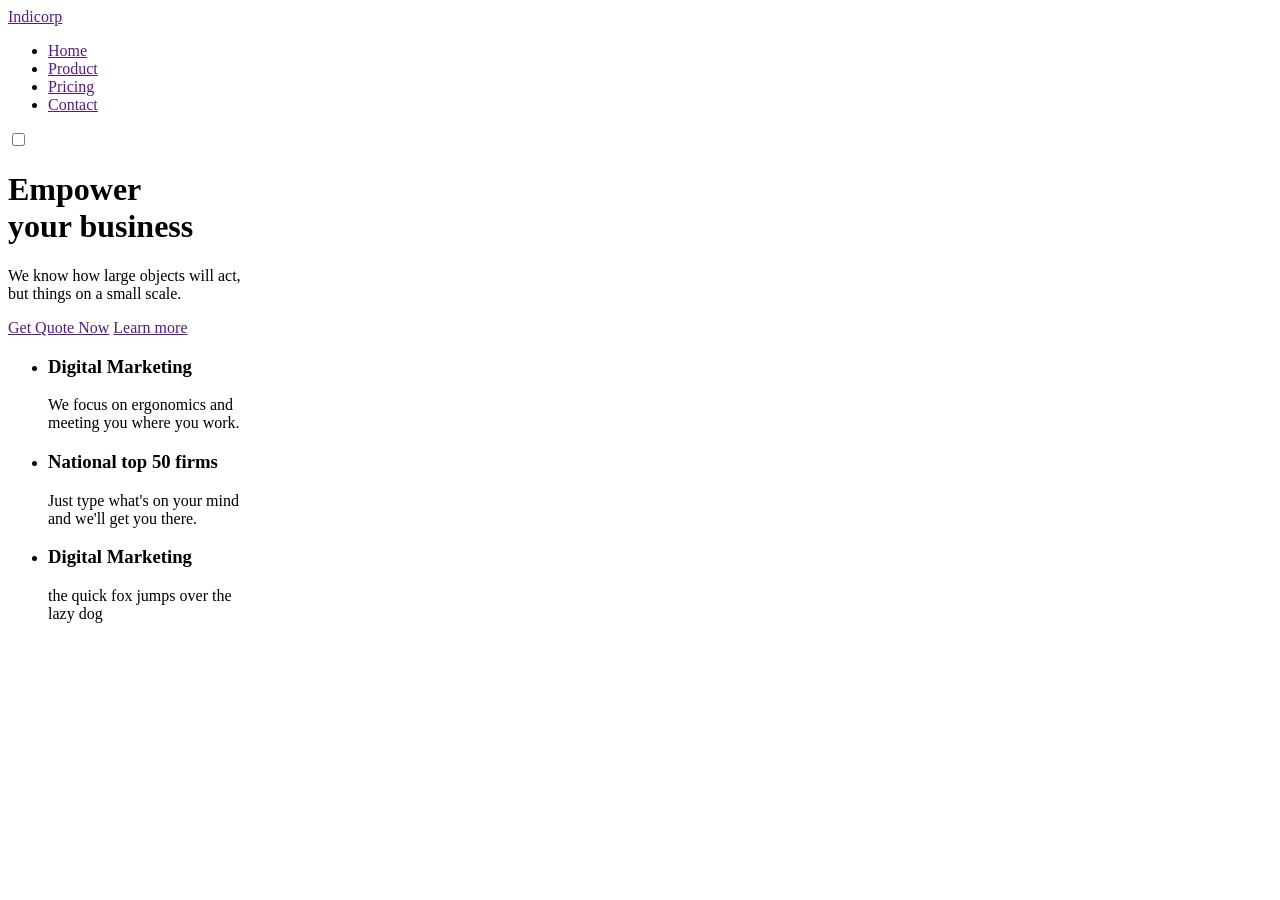
==== commit 9db0b19a: "Worked on header section" ====
--- a/src/index.html
+++ b/src/index.html
@@ -8,7 +8,48 @@
 </head>
 <body>
   <header class="header-main">
-
+    <div class="container">
+      <div class="heading">
+        <a href="" class="logo">Indicorp</a>
+        <ul class="nav-list">
+          <li><a href="" class="nav-list-item">Home</a></li>
+          <li><a href="" class="nav-list-item">Product</a></li>
+          <li><a href="" class="nav-list-item">Pricing</a></li>
+          <li><a href="" class="nav-list-item">Contact</a></li>
+        </ul>
+        <input class="checkbox" type="checkbox" name="" id="" />
+        <div class="hamburger-lines">
+          <span class="line line1"></span>
+          <span class="line line2"></span>
+          <span class="line line3"></span>
+        </div>
+      </div>
+      <div class="content">
+        <h1>Empower<br> your business</h1>
+        <p>We know how large objects will act, <br> but things on a small scale.</p>
+        <div>
+          <a href="" class="btn-primary">Get Quote Now</a>
+          <a href="" class="btn-primary btn-secondary">Learn more</a>
+        </div>
+      </div>
+      <ul class="card-list">
+        <li class="card-item">
+          <span class="icon icon-toolbox"></span>
+          <h3 class="card-item-header">Digital Marketing</h3>
+          <p class="card-item-description">We focus on ergonomics and<br>meeting you where you work.</p>
+        </li>
+        <li class="card-item">
+          <span class="icon icon-shop"></span>
+          <h3 class="card-item-header">National top 50 firms</h3>
+          <p class="card-item-description">Just type what's on your mind<br>and we'll get you there.</p>
+        </li>
+        <li class="card-item">
+          <span class="icon icon-notebook"></span>
+          <h3 class="card-item-header">Digital Marketing</h3>
+          <p class="card-item-description">the quick fox jumps over the<br>lazy dog</p>
+        </li>
+      </ul>
+    </div>
   </header>
 </body>
 </html>
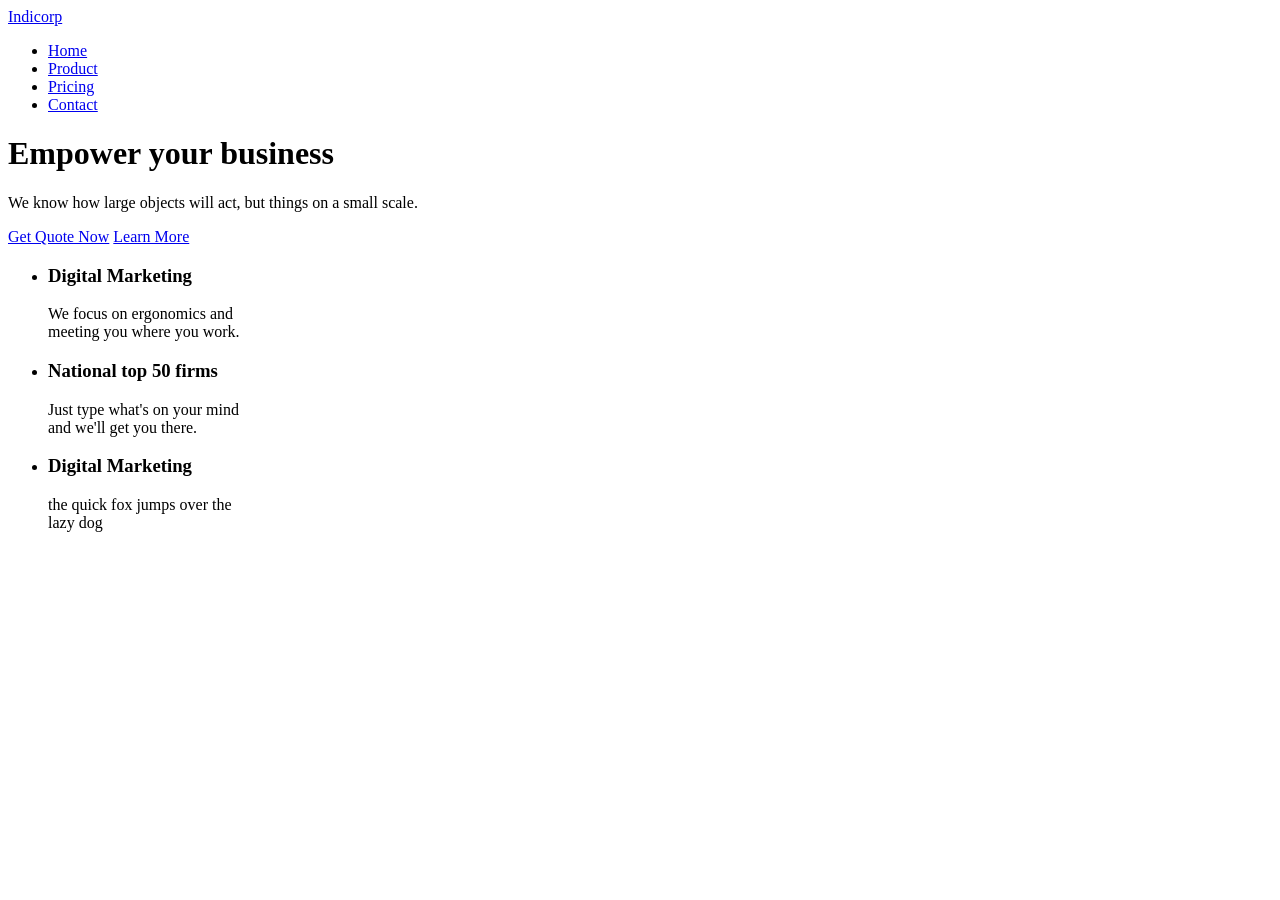
==== commit ffaac64f: "Worked on header-card" ====
--- a/src/index.html
+++ b/src/index.html
@@ -1,55 +1,51 @@
 <!DOCTYPE html>
 <html lang="en">
 <head>
-  <meta charset="UTF-8">
-  <meta http-equiv="X-UA-Compatible" content="IE=edge">
-  <meta name="viewport" content="width=device-width, initial-scale=1.0">
-  <title>Indicorp Webpack Template</title>
+    <meta charset="UTF-8">
+    <meta http-equiv="X-UA-Compatible" content="IE=edge">
+    <meta name="viewport" content="width=device-width, initial-scale=1.0">
+    <title>Indicorp Webpack Template</title>
 </head>
 <body>
-  <header class="header-main">
-    <div class="container">
-      <div class="heading">
-        <a href="" class="logo">Indicorp</a>
-        <ul class="nav-list">
-          <li><a href="" class="nav-list-item">Home</a></li>
-          <li><a href="" class="nav-list-item">Product</a></li>
-          <li><a href="" class="nav-list-item">Pricing</a></li>
-          <li><a href="" class="nav-list-item">Contact</a></li>
-        </ul>
-        <input class="checkbox" type="checkbox" name="" id="" />
-        <div class="hamburger-lines">
-          <span class="line line1"></span>
-          <span class="line line2"></span>
-          <span class="line line3"></span>
+    <header class="header-main">
+        <div class="container">
+            <div class="header-bar">
+                <a href="#" class="header-bar__logo">Indicorp</a>
+                <nav class="header-bar__menu">
+                    <ul class="header-bar__menu-list">
+                        <li class="header-bar__menu-item"><a href="#" class="header-bar__menu-link">Home</a></li>
+                        <li class="header-bar__menu-item"><a href="#" class="header-bar__menu-link">Product</a></li>
+                        <li class="header-bar__menu-item"><a href="#" class="header-bar__menu-link">Pricing</a></li>
+                        <li class="header-bar__menu-item"><a href="#" class="header-bar__menu-link">Contact</a></li>
+                    </ul>
+                </nav>
+            </div>
+            <div class="header-hero">
+                <h1 class="header-hero__title">Empower your business</h1>
+                <p class="header-hero__descr">We know how large objects will act, but things on a small scale.</p>
+                <a href="#" class="button button--rounded button--primary">Get Quote Now</a>
+                <a href="#" class="button button--rounded button--secondary">Learn More</a>
+            </div>
+            <div class="header-card">
+                <ul class="header-card__list">
+                    <li class="header-card__list-item">
+                      <span class="icon icon--toolbox"></span>
+                      <h3 class="header-card__list-item__header">Digital Marketing</h3>
+                      <p class="header-card__list-item__description">We focus on ergonomics and<br>meeting you where you work.</p>
+                    </li>
+                    <li class="header-card__list-item">
+                      <span class="icon icon--shop"></span>
+                      <h3 class="header-card__list-item__header">National top 50 firms</h3>
+                      <p class="header-card__list-item__description">Just type what's on your mind<br>and we'll get you there.</p>
+                    </li>
+                    <li class="header-card__list-item">
+                      <span class="icon icon--notebook"></span>
+                      <h3 class="header-card__list-item__header">Digital Marketing</h3>
+                      <p class="header-card__list-item__description">the quick fox jumps over the<br>lazy dog</p>
+                    </li>
+                  </ul>
+            </div>
         </div>
-      </div>
-      <div class="content">
-        <h1>Empower<br> your business</h1>
-        <p>We know how large objects will act, <br> but things on a small scale.</p>
-        <div>
-          <a href="" class="btn-primary">Get Quote Now</a>
-          <a href="" class="btn-primary btn-secondary">Learn more</a>
-        </div>
-      </div>
-      <ul class="card-list">
-        <li class="card-item">
-          <span class="icon icon-toolbox"></span>
-          <h3 class="card-item-header">Digital Marketing</h3>
-          <p class="card-item-description">We focus on ergonomics and<br>meeting you where you work.</p>
-        </li>
-        <li class="card-item">
-          <span class="icon icon-shop"></span>
-          <h3 class="card-item-header">National top 50 firms</h3>
-          <p class="card-item-description">Just type what's on your mind<br>and we'll get you there.</p>
-        </li>
-        <li class="card-item">
-          <span class="icon icon-notebook"></span>
-          <h3 class="card-item-header">Digital Marketing</h3>
-          <p class="card-item-description">the quick fox jumps over the<br>lazy dog</p>
-        </li>
-      </ul>
-    </div>
-  </header>
+    </header>
 </body>
 </html>
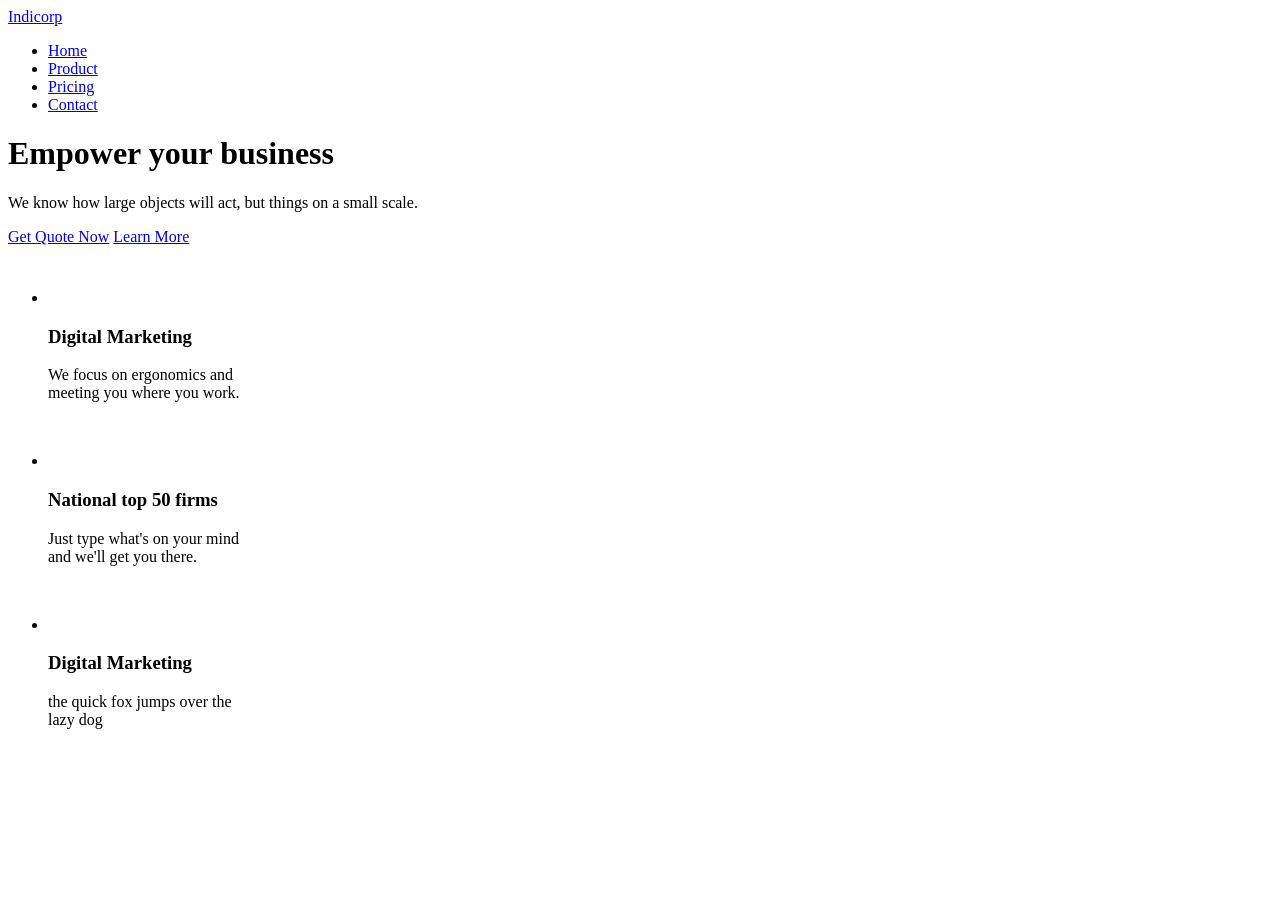
==== commit 2825e63a: "update" ====
--- a/src/index.html
+++ b/src/index.html
@@ -29,17 +29,41 @@
             <div class="header-card">
                 <ul class="header-card__list">
                     <li class="header-card__list-item">
-                      <span class="icon icon--toolbox"></span>
+                        <svg class="icon-svg" width="48" height="41" viewBox="0 0 48 41" fill="none" xmlns="http://www.w3.org/2000/svg">
+                            <path d="M42.5886 8.52529H37.519V3.45567C37.519 2.55931 37.1629 1.69966 36.5291 1.06583C35.8952 0.432007 35.0356 0.0759277 34.1392 0.0759277H13.8608C12.9644 0.0759277 12.1047 0.432007 11.4709 1.06583C10.8371 1.69966 10.481 2.55931 10.481 3.45567V8.52529H5.41139C4.06684 8.52529 2.77736 9.05941 1.82662 10.0102C0.875886 10.9609 0.341766 12.2504 0.341766 13.5949V37.2531C0.341766 38.1495 0.697846 39.0092 1.33167 39.643C1.9655 40.2768 2.82515 40.6329 3.72151 40.6329H44.2785C45.1748 40.6329 46.0345 40.2768 46.6683 39.643C47.3021 39.0092 47.6582 38.1495 47.6582 37.2531V13.5949C47.6582 12.2504 47.1241 10.9609 46.1734 10.0102C45.2226 9.05941 43.9331 8.52529 42.5886 8.52529ZM13.8608 3.45567H34.1392V8.52529H13.8608V3.45567ZM44.2785 37.2531H3.72151V22.0443H17.2405V30.4936H30.7595V22.0443H44.2785V37.2531ZM20.6202 22.0443H27.3797V27.1139H20.6202V22.0443ZM3.72151 18.6645V13.5949C3.72151 13.1467 3.89955 12.7169 4.21647 12.4C4.53338 12.0831 4.9632 11.905 5.41139 11.905H42.5886C43.0368 11.905 43.4666 12.0831 43.7835 12.4C44.1004 12.7169 44.2785 13.1467 44.2785 13.5949V18.6645H3.72151Z"/>
+                        </svg>
                       <h3 class="header-card__list-item__header">Digital Marketing</h3>
                       <p class="header-card__list-item__description">We focus on ergonomics and<br>meeting you where you work.</p>
                     </li>
                     <li class="header-card__list-item">
-                      <span class="icon icon--shop"></span>
+                        <svg class="icon-svg" width="48" height="48" viewBox="0 0 48 48" fill="none" xmlns="http://www.w3.org/2000/svg">
+                            <g clip-path="url(#clip0_1_50)">
+                            <path opacity="0.15" d="M43.65 13.7502H4.35004C4.33204 13.7502 4.32004 13.7621 4.32004 13.7799V19.1851C4.32004 22.7294 7.26003 25.6039 10.878 25.6039C13.32 25.6039 15.45 24.3 16.584 22.3619C16.758 22.0597 17.088 21.87 17.442 21.87C17.796 21.87 18.12 22.0597 18.3 22.3619C19.428 24.3 21.558 25.6039 24 25.6039C26.448 25.6039 28.584 24.2941 29.706 22.3501C29.88 22.0537 30.198 21.87 30.54 21.87H30.576C30.924 21.87 31.236 22.0537 31.41 22.3501C32.538 24.2941 34.674 25.6039 37.122 25.6039C40.74 25.6039 43.68 22.7294 43.68 19.1851V13.7799C43.68 13.7621 43.668 13.7502 43.65 13.7502Z"/>
+                            <path d="M46.2 9.48885V1.89659C46.2 0.847537 45.342 0 44.28 0H3.72003C2.65804 0 1.80004 0.847537 1.80004 1.89659V9.48885C0.798037 9.54812 3.71756e-05 10.372 3.71756e-05 11.3795V19.1851C-0.00380525 20.6197 0.290253 22.0398 0.864037 23.3576C1.12204 23.9622 1.44004 24.5311 1.80004 25.0705V45.518C1.80004 46.5612 2.65804 47.4146 3.72003 47.4146H44.28C45.342 47.4146 46.2 46.5671 46.2 45.518V25.0705C46.5657 24.5298 46.879 23.9563 47.136 23.3576C47.706 22.036 48 20.6313 48 19.1851V11.3795C48 10.372 47.202 9.54812 46.2 9.48885ZM6.12003 4.26732H41.88V9.48293H6.12003V4.26732ZM27.84 43.1532H20.16V36.9834H27.84V43.1532ZM41.904 43.1532H31.68V35.0868C31.68 34.0378 30.822 33.1902 29.76 33.1902H18.24C17.178 33.1902 16.32 34.0378 16.32 35.0868V43.1532H6.12003V28.7985C6.29403 28.8814 6.47403 28.9644 6.66003 29.0355C7.99803 29.5927 9.42003 29.8712 10.884 29.8712C12.348 29.8712 13.764 29.5927 15.108 29.0355C15.936 28.6918 16.716 28.2532 17.43 27.7257C17.442 27.7198 17.454 27.7198 17.466 27.7257C18.1822 28.2554 18.9622 28.6954 19.788 29.0355C21.126 29.5927 22.548 29.8712 24.012 29.8712C25.476 29.8712 26.892 29.5927 28.236 29.0355C29.064 28.6918 29.844 28.2532 30.558 27.7257C30.57 27.7198 30.582 27.7198 30.594 27.7257C31.3102 28.2554 32.0902 28.6954 32.916 29.0355C34.254 29.5927 35.676 29.8712 37.14 29.8712C38.604 29.8712 40.02 29.5927 41.364 29.0355C41.544 28.9585 41.724 28.8814 41.904 28.7985V43.1532ZM43.68 19.1851C43.68 22.7294 40.74 25.6039 37.122 25.6039C34.674 25.6039 32.538 24.2941 31.41 22.3501C31.236 22.0537 30.924 21.87 30.576 21.87H30.54C30.198 21.87 29.88 22.0537 29.706 22.3501C29.1304 23.3417 28.2992 24.1652 27.297 24.7367C26.2948 25.3082 25.1572 25.6074 24 25.6039C21.558 25.6039 19.428 24.3 18.3 22.3619C18.12 22.0597 17.796 21.87 17.442 21.87C17.088 21.87 16.758 22.0597 16.584 22.3619C16.005 23.3498 15.1728 24.1695 14.1711 24.7387C13.1694 25.3078 12.0336 25.6062 10.878 25.6039C7.26003 25.6039 4.32003 22.7294 4.32003 19.1851V13.7799C4.32003 13.7621 4.33203 13.7502 4.35003 13.7502H43.65C43.668 13.7502 43.68 13.7621 43.68 13.7799V19.1851Z" />
+                            </g>
+                            <defs>
+                            <clipPath id="clip0_1_50">
+                            <rect width="48" height="47.4146" fill="white"/>
+                            </clipPath>
+                            </defs>
+                        </svg>                            
                       <h3 class="header-card__list-item__header">National top 50 firms</h3>
                       <p class="header-card__list-item__description">Just type what's on your mind<br>and we'll get you there.</p>
                     </li>
                     <li class="header-card__list-item">
-                      <span class="icon icon--notebook"></span>
+                        <svg class="icon-svg" width="48" height="48" viewBox="0 0 48 48" fill="none" xmlns="http://www.w3.org/2000/svg">
+                            <g clip-path="url(#clip0_1_57)">
+                            <path d="M29.1419 13.6241H41.1398V17.0695H29.1419V13.6241Z" />
+                            <path d="M29.1419 22.2375H41.1398V25.6829H29.1419V22.2375Z" />
+                            <path d="M29.1419 30.8506H41.1398V34.2959H29.1419V30.8506Z" />
+                            <path d="M44.5679 5.01111H3.43234C2.52347 5.01202 1.65208 5.3753 1.00941 6.02123C0.366737 6.66715 0.00528678 7.54295 0.00437927 8.45643V39.4643C0.00528678 40.3778 0.366737 41.2536 1.00941 41.8995C1.65208 42.5454 2.52347 42.9087 3.43234 42.9096H44.5679C45.4766 42.9082 46.3477 42.5448 46.9903 41.899C47.6329 41.2532 47.9945 40.3776 47.9958 39.4643V8.45643C47.9949 7.54295 47.6335 6.66715 46.9908 6.02123C46.3481 5.3753 45.4767 5.01202 44.5679 5.01111ZM3.43234 8.45643H22.2861V39.4643H3.43234V8.45643ZM25.7141 39.4643V8.45643H44.5679L44.5713 39.4643H25.7141Z"/>
+                            </g>
+                            <defs>
+                            <clipPath id="clip0_1_57">
+                            <rect width="48" height="37.92" fill="white" transform="translate(0 5)"/>
+                            </clipPath>
+                            </defs>
+                        </svg>
                       <h3 class="header-card__list-item__header">Digital Marketing</h3>
                       <p class="header-card__list-item__description">the quick fox jumps over the<br>lazy dog</p>
                     </li>
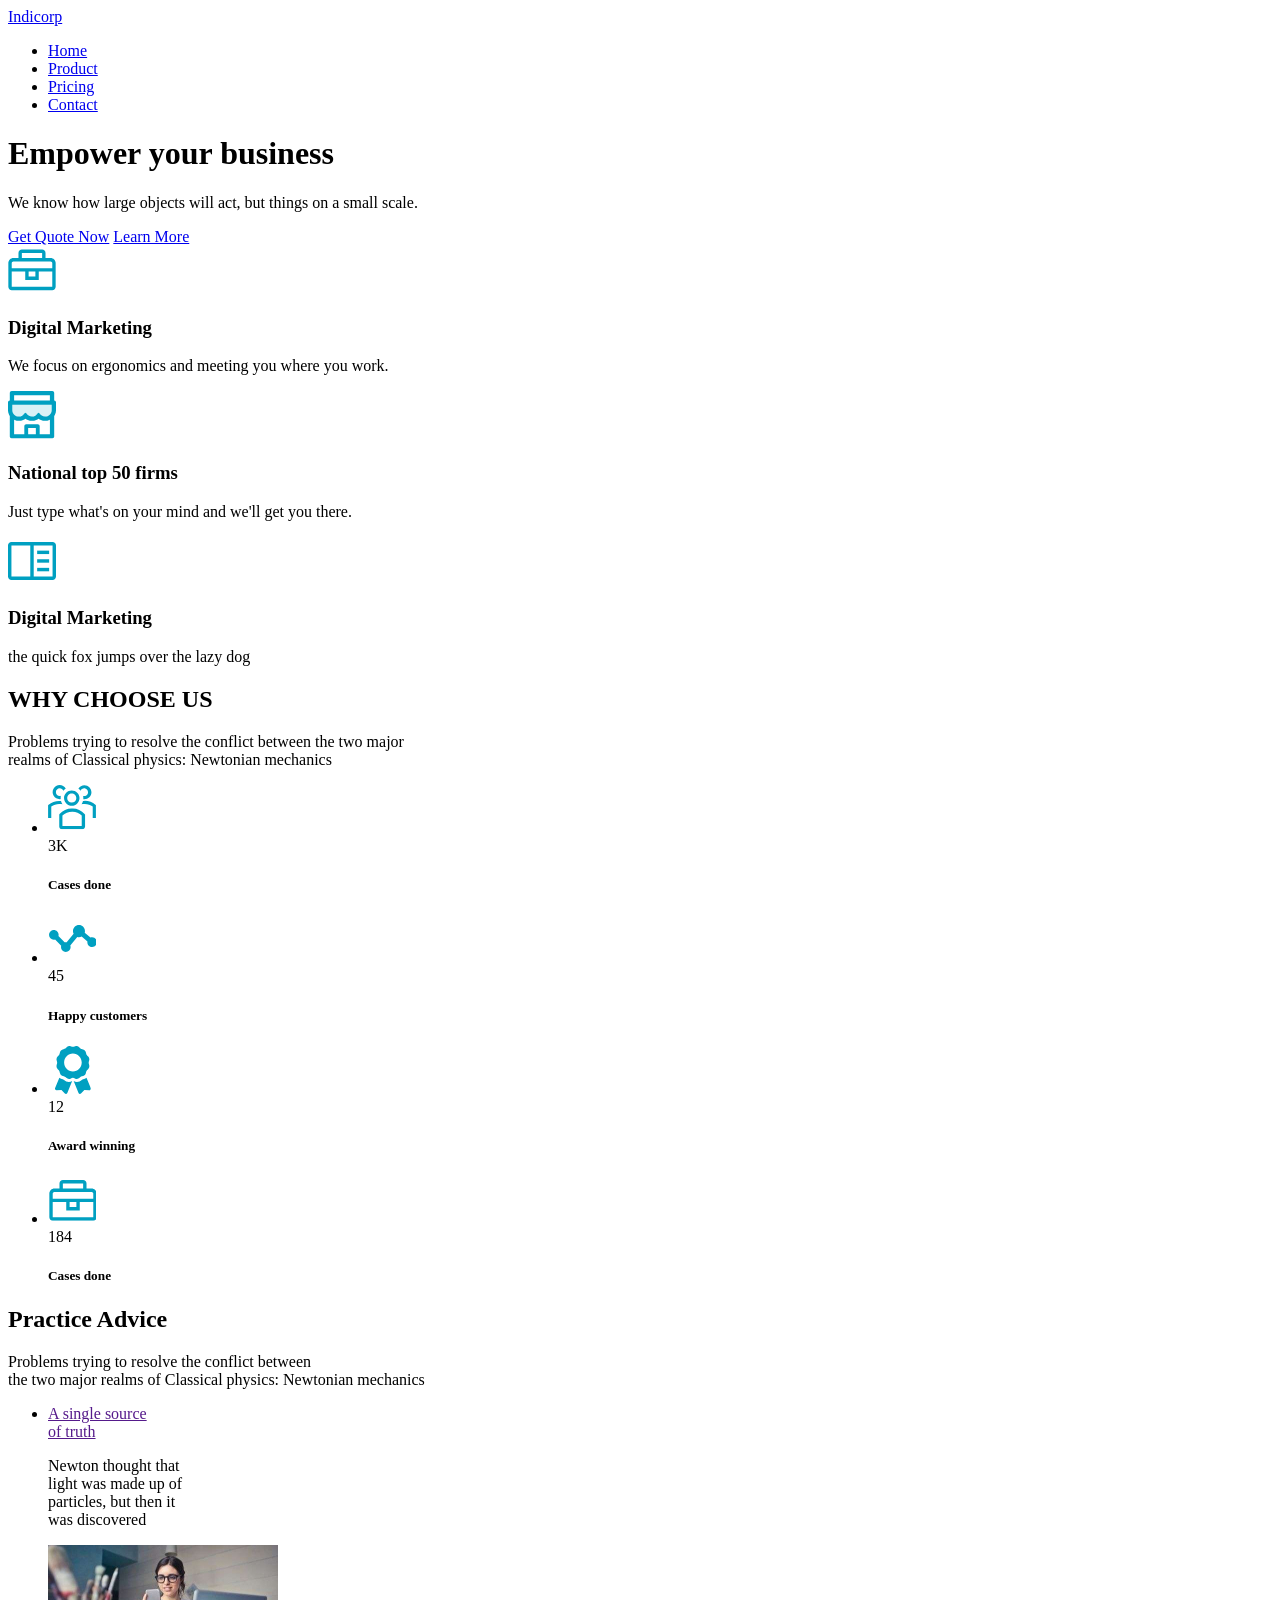
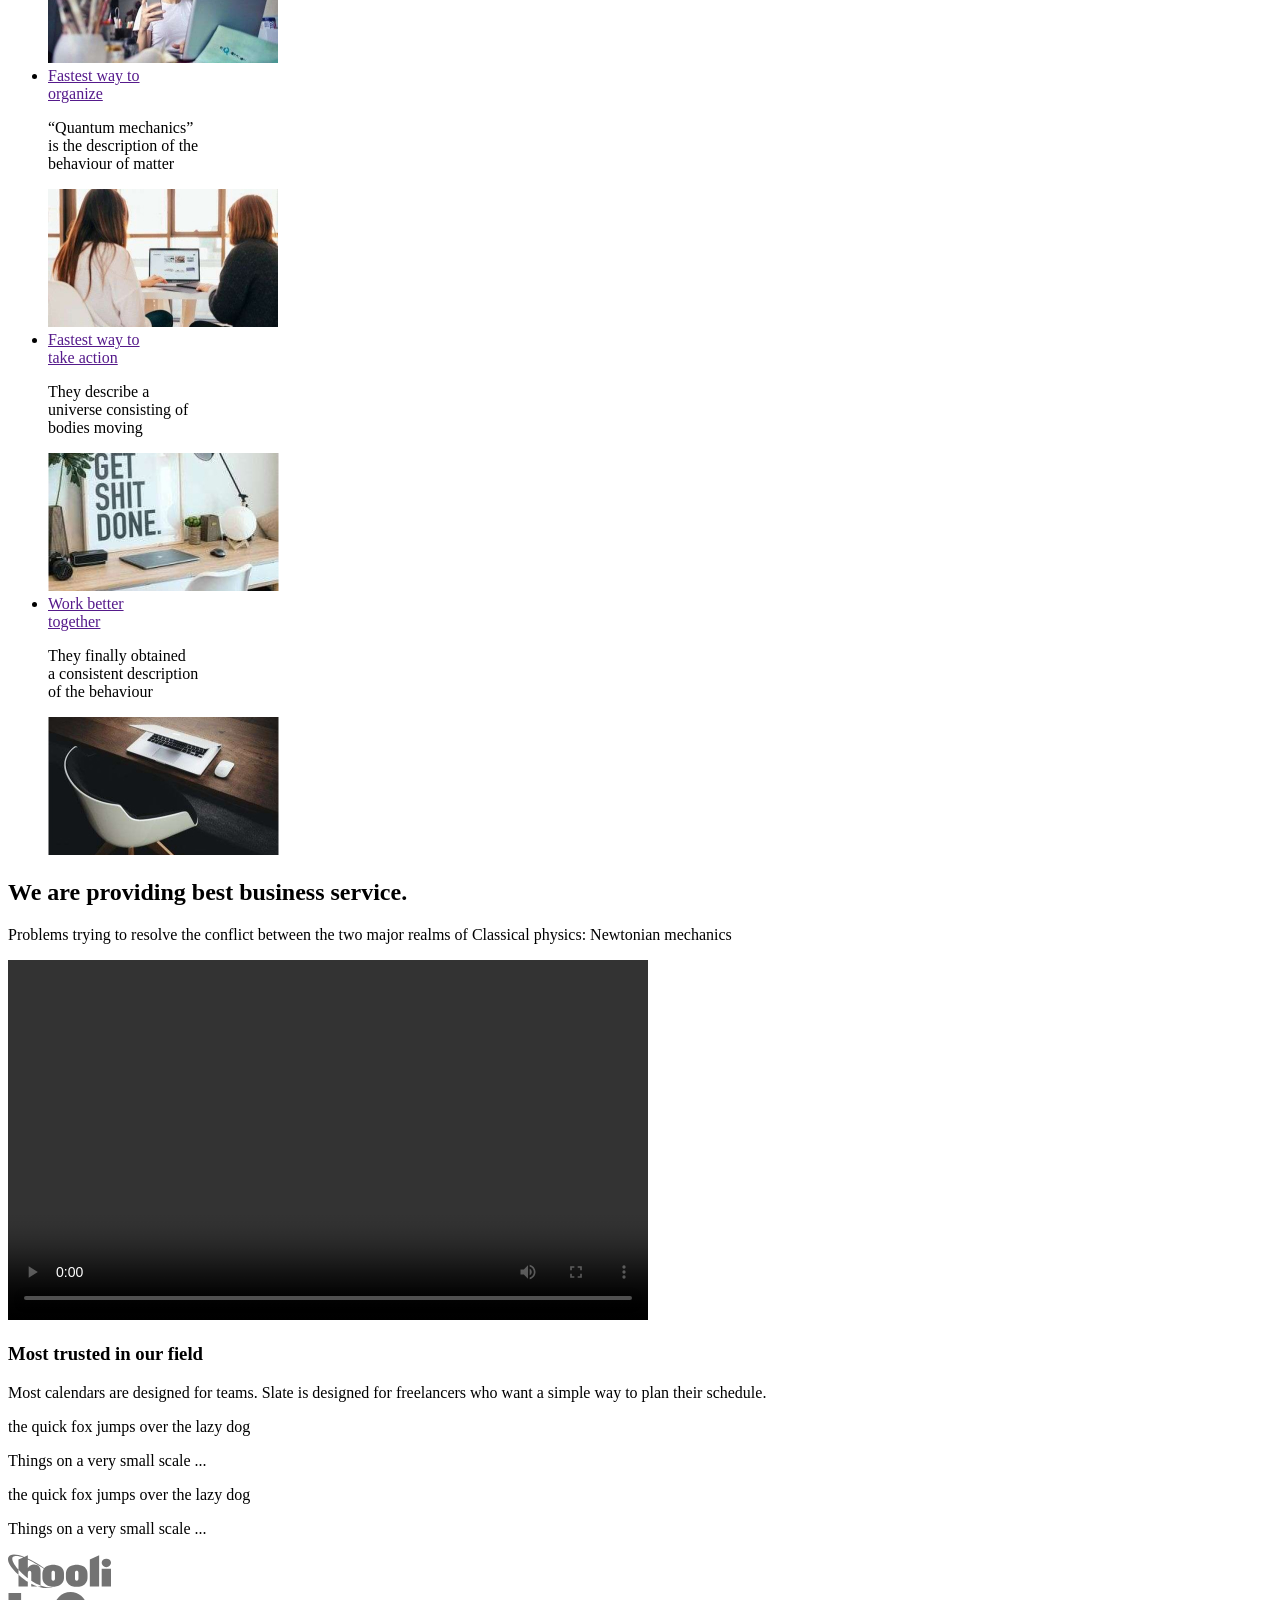
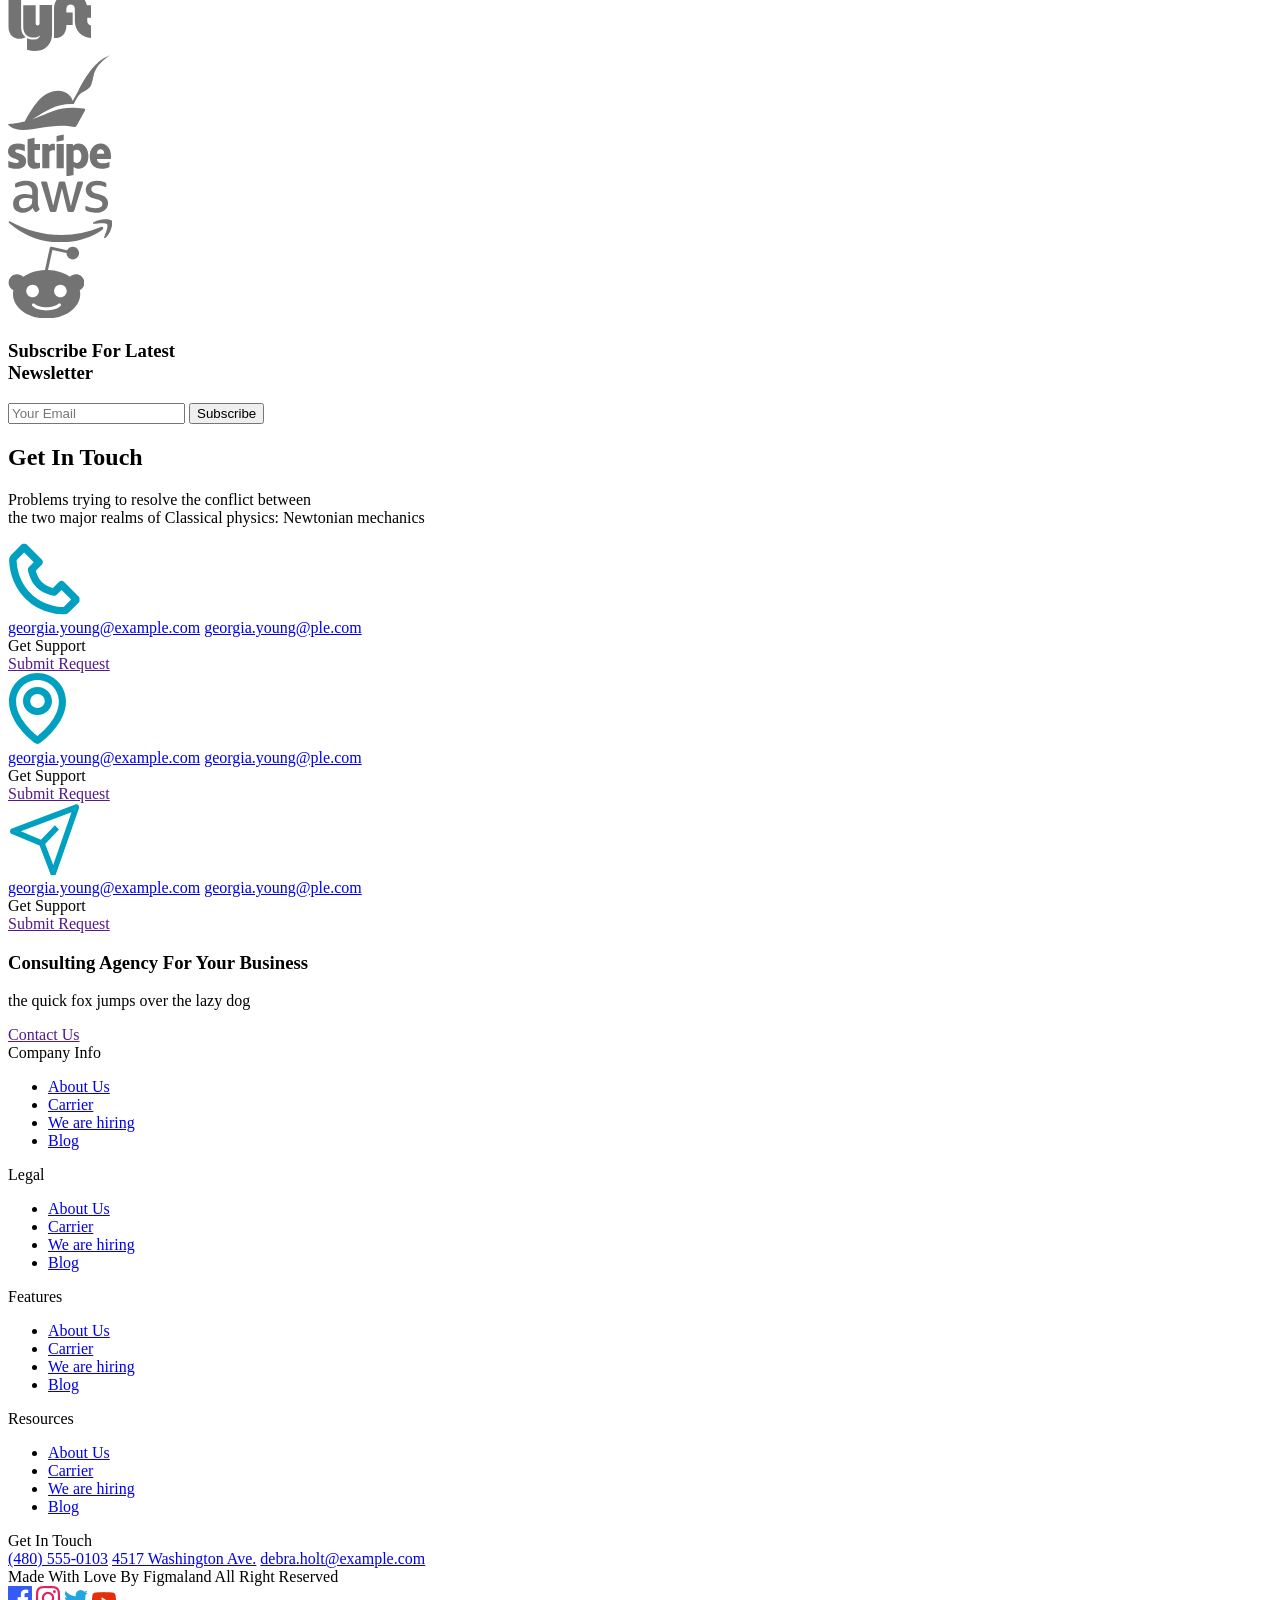
==== commit 2654240c: "final push" ====
--- a/src/index.html
+++ b/src/index.html
@@ -8,7 +8,7 @@
 </head>
 <body>
     <header class="header-main">
-        <div class="container">
+        <div class="container container--hero">
             <div class="header-bar">
                 <a href="#" class="header-bar__logo">Indicorp</a>
                 <nav class="header-bar__menu">
@@ -26,50 +26,483 @@
                 <a href="#" class="button button--rounded button--primary">Get Quote Now</a>
                 <a href="#" class="button button--rounded button--secondary">Learn More</a>
             </div>
-            <div class="header-card">
-                <ul class="header-card__list">
-                    <li class="header-card__list-item">
-                        <svg class="icon-svg" width="48" height="41" viewBox="0 0 48 41" fill="none" xmlns="http://www.w3.org/2000/svg">
-                            <path d="M42.5886 8.52529H37.519V3.45567C37.519 2.55931 37.1629 1.69966 36.5291 1.06583C35.8952 0.432007 35.0356 0.0759277 34.1392 0.0759277H13.8608C12.9644 0.0759277 12.1047 0.432007 11.4709 1.06583C10.8371 1.69966 10.481 2.55931 10.481 3.45567V8.52529H5.41139C4.06684 8.52529 2.77736 9.05941 1.82662 10.0102C0.875886 10.9609 0.341766 12.2504 0.341766 13.5949V37.2531C0.341766 38.1495 0.697846 39.0092 1.33167 39.643C1.9655 40.2768 2.82515 40.6329 3.72151 40.6329H44.2785C45.1748 40.6329 46.0345 40.2768 46.6683 39.643C47.3021 39.0092 47.6582 38.1495 47.6582 37.2531V13.5949C47.6582 12.2504 47.1241 10.9609 46.1734 10.0102C45.2226 9.05941 43.9331 8.52529 42.5886 8.52529ZM13.8608 3.45567H34.1392V8.52529H13.8608V3.45567ZM44.2785 37.2531H3.72151V22.0443H17.2405V30.4936H30.7595V22.0443H44.2785V37.2531ZM20.6202 22.0443H27.3797V27.1139H20.6202V22.0443ZM3.72151 18.6645V13.5949C3.72151 13.1467 3.89955 12.7169 4.21647 12.4C4.53338 12.0831 4.9632 11.905 5.41139 11.905H42.5886C43.0368 11.905 43.4666 12.0831 43.7835 12.4C44.1004 12.7169 44.2785 13.1467 44.2785 13.5949V18.6645H3.72151Z"/>
+
+            <div class="header-bottom">
+                <div class="header-bottom__items">
+                  <div class="header-bottom__item">
+                    <div class="item-header">
+                      <div class="item-header__img">
+                        <svg width="48" height="48" viewBox="0 0 48 41" fill="none" xmlns="http://www.w3.org/2000/svg">
+                          <path
+                            d="M42.5886 8.52529H37.519V3.45567C37.519 2.55931 37.1629 1.69966 36.5291 1.06583C35.8952 0.432007 35.0356 0.0759277 34.1392 0.0759277H13.8608C12.9644 0.0759277 12.1047 0.432007 11.4709 1.06583C10.8371 1.69966 10.481 2.55931 10.481 3.45567V8.52529H5.41139C4.06684 8.52529 2.77736 9.05941 1.82662 10.0102C0.875886 10.9609 0.341766 12.2504 0.341766 13.5949V37.2531C0.341766 38.1495 0.697846 39.0092 1.33167 39.643C1.9655 40.2768 2.82515 40.6329 3.72151 40.6329H44.2785C45.1748 40.6329 46.0345 40.2768 46.6683 39.643C47.3021 39.0092 47.6582 38.1495 47.6582 37.2531V13.5949C47.6582 12.2504 47.1241 10.9609 46.1734 10.0102C45.2226 9.05941 43.9331 8.52529 42.5886 8.52529ZM13.8608 3.45567H34.1392V8.52529H13.8608V3.45567ZM44.2785 37.2531H3.72151V22.0443H17.2405V30.4936H30.7595V22.0443H44.2785V37.2531ZM20.6202 22.0443H27.3797V27.1139H20.6202V22.0443ZM3.72151 18.6645V13.5949C3.72151 13.1467 3.89955 12.7169 4.21647 12.4C4.53338 12.0831 4.9632 11.905 5.41139 11.905H42.5886C43.0368 11.905 43.4666 12.0831 43.7835 12.4C44.1004 12.7169 44.2785 13.1467 44.2785 13.5949V18.6645H3.72151Z"
+                            fill="#00A0C1" />
                         </svg>
-                      <h3 class="header-card__list-item__header">Digital Marketing</h3>
-                      <p class="header-card__list-item__description">We focus on ergonomics and<br>meeting you where you work.</p>
-                    </li>
-                    <li class="header-card__list-item">
-                        <svg class="icon-svg" width="48" height="48" viewBox="0 0 48 48" fill="none" xmlns="http://www.w3.org/2000/svg">
-                            <g clip-path="url(#clip0_1_50)">
-                            <path opacity="0.15" d="M43.65 13.7502H4.35004C4.33204 13.7502 4.32004 13.7621 4.32004 13.7799V19.1851C4.32004 22.7294 7.26003 25.6039 10.878 25.6039C13.32 25.6039 15.45 24.3 16.584 22.3619C16.758 22.0597 17.088 21.87 17.442 21.87C17.796 21.87 18.12 22.0597 18.3 22.3619C19.428 24.3 21.558 25.6039 24 25.6039C26.448 25.6039 28.584 24.2941 29.706 22.3501C29.88 22.0537 30.198 21.87 30.54 21.87H30.576C30.924 21.87 31.236 22.0537 31.41 22.3501C32.538 24.2941 34.674 25.6039 37.122 25.6039C40.74 25.6039 43.68 22.7294 43.68 19.1851V13.7799C43.68 13.7621 43.668 13.7502 43.65 13.7502Z"/>
-                            <path d="M46.2 9.48885V1.89659C46.2 0.847537 45.342 0 44.28 0H3.72003C2.65804 0 1.80004 0.847537 1.80004 1.89659V9.48885C0.798037 9.54812 3.71756e-05 10.372 3.71756e-05 11.3795V19.1851C-0.00380525 20.6197 0.290253 22.0398 0.864037 23.3576C1.12204 23.9622 1.44004 24.5311 1.80004 25.0705V45.518C1.80004 46.5612 2.65804 47.4146 3.72003 47.4146H44.28C45.342 47.4146 46.2 46.5671 46.2 45.518V25.0705C46.5657 24.5298 46.879 23.9563 47.136 23.3576C47.706 22.036 48 20.6313 48 19.1851V11.3795C48 10.372 47.202 9.54812 46.2 9.48885ZM6.12003 4.26732H41.88V9.48293H6.12003V4.26732ZM27.84 43.1532H20.16V36.9834H27.84V43.1532ZM41.904 43.1532H31.68V35.0868C31.68 34.0378 30.822 33.1902 29.76 33.1902H18.24C17.178 33.1902 16.32 34.0378 16.32 35.0868V43.1532H6.12003V28.7985C6.29403 28.8814 6.47403 28.9644 6.66003 29.0355C7.99803 29.5927 9.42003 29.8712 10.884 29.8712C12.348 29.8712 13.764 29.5927 15.108 29.0355C15.936 28.6918 16.716 28.2532 17.43 27.7257C17.442 27.7198 17.454 27.7198 17.466 27.7257C18.1822 28.2554 18.9622 28.6954 19.788 29.0355C21.126 29.5927 22.548 29.8712 24.012 29.8712C25.476 29.8712 26.892 29.5927 28.236 29.0355C29.064 28.6918 29.844 28.2532 30.558 27.7257C30.57 27.7198 30.582 27.7198 30.594 27.7257C31.3102 28.2554 32.0902 28.6954 32.916 29.0355C34.254 29.5927 35.676 29.8712 37.14 29.8712C38.604 29.8712 40.02 29.5927 41.364 29.0355C41.544 28.9585 41.724 28.8814 41.904 28.7985V43.1532ZM43.68 19.1851C43.68 22.7294 40.74 25.6039 37.122 25.6039C34.674 25.6039 32.538 24.2941 31.41 22.3501C31.236 22.0537 30.924 21.87 30.576 21.87H30.54C30.198 21.87 29.88 22.0537 29.706 22.3501C29.1304 23.3417 28.2992 24.1652 27.297 24.7367C26.2948 25.3082 25.1572 25.6074 24 25.6039C21.558 25.6039 19.428 24.3 18.3 22.3619C18.12 22.0597 17.796 21.87 17.442 21.87C17.088 21.87 16.758 22.0597 16.584 22.3619C16.005 23.3498 15.1728 24.1695 14.1711 24.7387C13.1694 25.3078 12.0336 25.6062 10.878 25.6039C7.26003 25.6039 4.32003 22.7294 4.32003 19.1851V13.7799C4.32003 13.7621 4.33203 13.7502 4.35003 13.7502H43.65C43.668 13.7502 43.68 13.7621 43.68 13.7799V19.1851Z" />
-                            </g>
-                            <defs>
+                      </div>
+                      <h3 class="item-header__name">Digital Marketing</h3>
+                      <p class="item-header__descr">We focus on ergonomics and
+                        meeting you where you work.</p>
+                    </div>
+                  </div>
+                  <div class="header-bottom__item">
+                    <div class="item-header">
+                      <div class="item-header__img">
+                        <svg width="48" height="48" viewBox="0 0 48 48" fill="none" xmlns="http://www.w3.org/2000/svg">
+                          <g clip-path="url(#clip0_1_50)">
+                            <path opacity="0.15"
+                              d="M43.65 13.7502H4.35004C4.33204 13.7502 4.32004 13.7621 4.32004 13.7799V19.1851C4.32004 22.7294 7.26003 25.6039 10.878 25.6039C13.32 25.6039 15.45 24.3 16.584 22.3619C16.758 22.0597 17.088 21.87 17.442 21.87C17.796 21.87 18.12 22.0597 18.3 22.3619C19.428 24.3 21.558 25.6039 24 25.6039C26.448 25.6039 28.584 24.2941 29.706 22.3501C29.88 22.0537 30.198 21.87 30.54 21.87H30.576C30.924 21.87 31.236 22.0537 31.41 22.3501C32.538 24.2941 34.674 25.6039 37.122 25.6039C40.74 25.6039 43.68 22.7294 43.68 19.1851V13.7799C43.68 13.7621 43.668 13.7502 43.65 13.7502Z"
+                              fill="#00A0C1" />
+                            <path
+                              d="M46.2 9.48885V1.89659C46.2 0.847537 45.342 0 44.28 0H3.72003C2.65804 0 1.80004 0.847537 1.80004 1.89659V9.48885C0.798037 9.54812 3.71756e-05 10.372 3.71756e-05 11.3795V19.1851C-0.00380525 20.6197 0.290253 22.0398 0.864037 23.3576C1.12204 23.9622 1.44004 24.5311 1.80004 25.0705V45.518C1.80004 46.5612 2.65804 47.4146 3.72003 47.4146H44.28C45.342 47.4146 46.2 46.5671 46.2 45.518V25.0705C46.5657 24.5298 46.879 23.9563 47.136 23.3576C47.706 22.036 48 20.6313 48 19.1851V11.3795C48 10.372 47.202 9.54812 46.2 9.48885ZM6.12003 4.26732H41.88V9.48293H6.12003V4.26732ZM27.84 43.1532H20.16V36.9834H27.84V43.1532ZM41.904 43.1532H31.68V35.0868C31.68 34.0378 30.822 33.1902 29.76 33.1902H18.24C17.178 33.1902 16.32 34.0378 16.32 35.0868V43.1532H6.12003V28.7985C6.29403 28.8814 6.47403 28.9644 6.66003 29.0355C7.99803 29.5927 9.42003 29.8712 10.884 29.8712C12.348 29.8712 13.764 29.5927 15.108 29.0355C15.936 28.6918 16.716 28.2532 17.43 27.7257C17.442 27.7198 17.454 27.7198 17.466 27.7257C18.1822 28.2554 18.9622 28.6954 19.788 29.0355C21.126 29.5927 22.548 29.8712 24.012 29.8712C25.476 29.8712 26.892 29.5927 28.236 29.0355C29.064 28.6918 29.844 28.2532 30.558 27.7257C30.57 27.7198 30.582 27.7198 30.594 27.7257C31.3102 28.2554 32.0902 28.6954 32.916 29.0355C34.254 29.5927 35.676 29.8712 37.14 29.8712C38.604 29.8712 40.02 29.5927 41.364 29.0355C41.544 28.9585 41.724 28.8814 41.904 28.7985V43.1532ZM43.68 19.1851C43.68 22.7294 40.74 25.6039 37.122 25.6039C34.674 25.6039 32.538 24.2941 31.41 22.3501C31.236 22.0537 30.924 21.87 30.576 21.87H30.54C30.198 21.87 29.88 22.0537 29.706 22.3501C29.1304 23.3417 28.2992 24.1652 27.297 24.7367C26.2948 25.3082 25.1572 25.6074 24 25.6039C21.558 25.6039 19.428 24.3 18.3 22.3619C18.12 22.0597 17.796 21.87 17.442 21.87C17.088 21.87 16.758 22.0597 16.584 22.3619C16.005 23.3498 15.1728 24.1695 14.1711 24.7387C13.1694 25.3078 12.0336 25.6062 10.878 25.6039C7.26003 25.6039 4.32003 22.7294 4.32003 19.1851V13.7799C4.32003 13.7621 4.33203 13.7502 4.35003 13.7502H43.65C43.668 13.7502 43.68 13.7621 43.68 13.7799V19.1851Z"
+                              fill="#00A0C1" />
+                          </g>
+                          <defs>
                             <clipPath id="clip0_1_50">
-                            <rect width="48" height="47.4146" fill="white"/>
+                              <rect width="48" height="47.4146" fill="#00A0C1" />
                             </clipPath>
-                            </defs>
-                        </svg>                            
-                      <h3 class="header-card__list-item__header">National top 50 firms</h3>
-                      <p class="header-card__list-item__description">Just type what's on your mind<br>and we'll get you there.</p>
-                    </li>
-                    <li class="header-card__list-item">
-                        <svg class="icon-svg" width="48" height="48" viewBox="0 0 48 48" fill="none" xmlns="http://www.w3.org/2000/svg">
-                            <g clip-path="url(#clip0_1_57)">
-                            <path d="M29.1419 13.6241H41.1398V17.0695H29.1419V13.6241Z" />
-                            <path d="M29.1419 22.2375H41.1398V25.6829H29.1419V22.2375Z" />
-                            <path d="M29.1419 30.8506H41.1398V34.2959H29.1419V30.8506Z" />
-                            <path d="M44.5679 5.01111H3.43234C2.52347 5.01202 1.65208 5.3753 1.00941 6.02123C0.366737 6.66715 0.00528678 7.54295 0.00437927 8.45643V39.4643C0.00528678 40.3778 0.366737 41.2536 1.00941 41.8995C1.65208 42.5454 2.52347 42.9087 3.43234 42.9096H44.5679C45.4766 42.9082 46.3477 42.5448 46.9903 41.899C47.6329 41.2532 47.9945 40.3776 47.9958 39.4643V8.45643C47.9949 7.54295 47.6335 6.66715 46.9908 6.02123C46.3481 5.3753 45.4767 5.01202 44.5679 5.01111ZM3.43234 8.45643H22.2861V39.4643H3.43234V8.45643ZM25.7141 39.4643V8.45643H44.5679L44.5713 39.4643H25.7141Z"/>
-                            </g>
-                            <defs>
+                          </defs>
+                        </svg>
+                      </div>
+                      <h3 class="item-header__name">National top 50 firms</h3>
+                      <p class="item-header__descr">Just type what's on your mind
+                        and we'll get you there.</p>
+                    </div>
+                  </div>
+                  <div class="header-bottom__item">
+                    <div class="item-header">
+                      <div class="item-header__img">
+                        <svg width="48" height="48" viewBox="0 0 48 48" fill="#00A0C1" xmlns="http://www.w3.org/2000/svg">
+                          <g clip-path="url(#clip0_1_57)">
+                            <path d="M29.1419 13.6241H41.1398V17.0695H29.1419V13.6241Z" fill="#00A0C1" />
+                            <path d="M29.1419 22.2375H41.1398V25.6829H29.1419V22.2375Z" fill="#00A0C1" />
+                            <path d="M29.1419 30.8506H41.1398V34.2959H29.1419V30.8506Z" fill="#00A0C1" />
+                            <path
+                              d="M44.5679 5.01111H3.43234C2.52347 5.01202 1.65208 5.3753 1.00941 6.02123C0.366737 6.66715 0.00528678 7.54295 0.00437927 8.45643V39.4643C0.00528678 40.3778 0.366737 41.2536 1.00941 41.8995C1.65208 42.5454 2.52347 42.9087 3.43234 42.9096H44.5679C45.4766 42.9082 46.3477 42.5448 46.9903 41.899C47.6329 41.2532 47.9945 40.3776 47.9958 39.4643V8.45643C47.9949 7.54295 47.6335 6.66715 46.9908 6.02123C46.3481 5.3753 45.4767 5.01202 44.5679 5.01111ZM3.43234 8.45643H22.2861V39.4643H3.43234V8.45643ZM25.7141 39.4643V8.45643H44.5679L44.5713 39.4643H25.7141Z"
+                              fill="#00A0C1" />
+                          </g>
+                          <defs>
                             <clipPath id="clip0_1_57">
-                            <rect width="48" height="37.92" fill="white" transform="translate(0 5)"/>
+                              <rect width="48" height="37.92" fill="#00A0C1" transform="translate(0 5)" />
                             </clipPath>
-                            </defs>
+                          </defs>
                         </svg>
-                      <h3 class="header-card__list-item__header">Digital Marketing</h3>
-                      <p class="header-card__list-item__description">the quick fox jumps over the<br>lazy dog</p>
+                      </div>
+                      <h3 class="item-header__name">Digital Marketing</h3>
+                      <p class="item-header__descr">the quick fox jumps over the
+                        lazy dog</p>
+                    </div>
+                  </div>
+                </div>
+              </div>
+            </div>
+        </div>
+    </header>
+    <main class="main">
+      <section class="features">
+        <div class="features__container container">
+          <div class="features__container-header">
+            <h2 class="title-common">WHY CHOOSE US</h2>
+            <p class="advantages__text descr">Problems trying to resolve the conflict between the two major<br>realms of Classical physics: Newtonian mechanics</p>
+          </div>
+          <ul class="advantages__list">
+            <li class="advantages__list-item">
+              <div class="advantages__list-item__img">
+                <svg width="48" height="48">
+                  <use xlink:href="./images/content/icons/sprite.svg#user" />
+                </svg>
+              </div>
+              <div class="advantages__list-item__counter">
+                3K
+              </div>
+              <h5 class="advantages__list-item__header">
+                Cases done
+              </h5>
+            </li>
+            <li class="advantages__list-item">
+              <div class="advantages__list-item__img">
+                <svg width="48" height="48">
+                  <use xlink:href="./images/content/icons/sprite.svg#stats" />
+                </svg>
+              </div>
+              <div class="advantages__list-item__counter">
+                45
+              </div>
+              <h5 class="advantages__list-item__header">
+                Happy customers
+              </h5>
+            </li>
+            <li class="advantages__list-item">
+              <div class="advantages__list-item__img">
+                <svg width="48" height="48">
+                  <use xlink:href="./images/content/icons/sprite.svg#award" />
+                </svg>
+              </div>
+              <div class="advantages__list-item__counter">
+                12
+              </div>
+              <h5 class="advantages__list-item__header">
+                Award winning
+              </h5>
+            </li>
+            <li class="advantages__list-item">
+              <div class="advantages__list-item__img">
+                <svg width="48" height="48">
+                  <use xlink:href="./images/content/icons/sprite.svg#tool" />
+                </svg>
+              </div>
+              <div class="advantages__list-item__counter">
+                184
+              </div>
+              <h5 class="advantages__list-item__header">
+                Cases done
+              </h5>
+            </li>
+          </ul>
+        </div>
+      </section>
+      <section class="advice">
+        <div class="advice__container">
+          <div class="advice__container-header">
+            <h2 class="title-common">Practice Advice</h2>
+            <p class="advice__descr">
+              Problems trying to resolve the conflict between<br>
+              the two major realms of Classical physics: Newtonian mechanics
+            </p>
+          </div>
+          <div class="advice_content">
+            <ul class="advice__list">
+              <li class="advice__item">
+                  <div class="advice__item__body">
+                    <a href="" class="advice__item__title">
+                      A single source<br>
+                      of truth
+                    </a>
+                    <p class="advice__item__text">
+                      Newton thought that<br>
+                      light was made up of<br>
+                      particles, but then it<br>
+                      was discovered
+                    </p>
+                  </div>
+                  <a href="#" class="advice__item__picture">
+                    <img src="./images/content/1.jpg" alt="" class="advice__item__img">
+                  </a>
+                </li>
+              <li class="advice__item">
+                <div class="advice__item">
+                  <div class="advice__item__body">
+                    <a href="" class="advice__item__title">
+                      Fastest way to<br>
+                      organize
+                    </a>
+                    <p class="advice__item__text">
+                      “Quantum mechanics”<br>
+                      is the description of the<br>
+                      behaviour of matter
+                    </p>
+                  </div>
+                  <a href="#" class="advice__item__picture">
+                    <img src="./images/content/2.jpg" alt="" class="advice__item__img">
+                  </a>
+                </div>
+              </li>
+              <li class="advice__item">
+                <div class="advice__item">
+                  <div class="advice__item__body">
+                    <a href="" class="advice__item__title">
+                      Fastest way to<br>
+                      take action
+                    </a>
+                    <p class="advice__item__text">
+                      They describe a<br>
+                      universe consisting of<br>
+                      bodies moving
+                    </p>
+                  </div>
+                  <a href="#" class="advice__item__picture">
+                    <img src="./images/content/3.jpg" alt="" class="advice__item__img">
+                  </a>
+                </div>
+              </li>
+              <li class="advice__item">
+                <div class="advice__item">
+                  <div class="advice__item__body">
+                    <a href="" class="advice__item__title">
+                      Work better<br>
+                      together
+                    </a>
+                    <p class="advice__item__text">
+                      They finally obtained<br>
+                      a consistent description<br>
+                      of the behaviour
+                    </p>
+                  </div>
+                  <a href="#" class="advice__item__picture">
+                    <img src="./images/content/4.jpg" alt="" class="advice__item__img">
+                  </a>
+                </div>
+              </li>
+            </ul>
+        </div>
+      </section>
+      <section class="section section-about">
+        <div class="section-about__container">
+          <header class="section-about__header">
+            <h2 class="title-common">We are providing best business service.</h2>
+            <p>Problems trying to resolve the conflict between the two major realms 
+              of Classical physics: Newtonian mechanics </p>
+          </header>
+          <article class="section-about__content">
+            <div class="section-about__video">
+              <div class="section-about__video-container">
+                <div class="section-about__video-overlay"></div>
+  
+                <video controls width="640" height="360">
+                  <source src="videos/big_buck_bunny_720p_surround.mp4" type="video/mp4">
+                  
+                  Sorry, your browser doesn't support embedded videos.
+                </video> 
+              </div>
+            </div>
+            <div class="section-about__info">
+              <h3 class="title-common">Most trusted in our field</h3>
+              <p>Most calendars are designed for teams. Slate is designed for freelancers who want a simple way to plan their schedule.</p>
+  
+              <div class="section-about__item section-about__item--pseudo-1">
+                <p>the quick fox jumps over the lazy dog</p>              
+                <p>Things on a very small scale ...</p>
+              </div>
+              <div class="section-about__item section-about__item--pseudo-2">
+                <p>the quick fox jumps over the lazy dog</p>              
+                <p>Things on a very small scale ...</p>
+              </div>
+            </div>
+          </article>
+        </div>  
+      </section>
+      <section class="clients">
+        <div class="container">
+          <div class="clients__list container">
+            <div class="clients__list-item">
+              <svg width="103" height="34">
+                <use href="./images/content/icons/sprite.svg#hooli"></use>
+              </svg>
+            </div>
+            <div class="clienst__list-item">
+              <svg width="83" height="59">
+                <use href="./images/content/icons/sprite.svg#lyft"></use>
+              </svg>
+            </div>
+            <div class="clients__list-item">
+              <svg width="102" height="75">
+                <use href="./images/content/icons/sprite.svg#piper"></use>
+              </svg>
+            </div>
+            <div class="clients__list-item">
+              <svg width="103" height="42">
+                <use href="./images/content/icons/sprite.svg#stripe"></use>
+              </svg>
+            </div>
+            <div class="clients__list-item">
+              <svg width="104" height="62">
+                <use href="./images/content/icons/sprite.svg#aws"></use>
+              </svg>
+            </div>
+            <div class="clients__list-item">
+              <svg width="76" height="72">
+                <use href="./images/content/icons/sprite.svg#reddit"></use>
+              </svg>
+            </div>
+          </div>
+        </div>
+        <div class="subscribe">
+          <div class="subscribe__container container">
+            <div class="subscribe__box">
+              <h3 class="subscribe__box-title title-secondary">Subscribe For Latest<br>Newsletter</h3>
+              <form action="#" class="subscribe__form">
+                <input autocomplete="off" type="email" required class="subscribe__input" placeholder="Your Email">
+                <button type="submit" class="subscribe__button">Subscribe</button>
+              </form>
+            </div>
+          </div>
+        </div>
+      </section>
+      <section class="getintouch">
+        <div class="getintouch__container container">
+          <div class="getintouch__container-header">
+            <h2 class="title-common">Get In Touch</h2>
+            <p class="getintouch__text descr">Problems trying to resolve the conflict between<br>
+              the two major realms of Classical physics: Newtonian mechanics</p>
+          </div>
+          <div class="getintouch__list">
+            <div class="getintouch__item">
+              <div class="getintouch__item-content">
+                <div class="getintouch__item-content__img">
+                  <svg width="72" height="72">
+                    <use href="./images/content/icons/sprite.svg#phone"></use>
+                  </svg>
+                </div>
+                <div class="getintouch__item-content__list">
+                  <a href="mailto:georgia.young@example.com" class="getintouch__item__list-email link">georgia.young@example.com</a>
+                  <a href="mailto:georgia.young@ple.com" class="getintouch__item__list-email link">georgia.young@ple.com</a>
+                </div>
+                <div class="getintouch__item-content__name">Get Support</div>
+                <a href="" class="getintouch__item-content__button button button--secondary">Submit Request</a>
+              </div>
+            </div>
+            <div class="getintouch__item">
+              <div class="getintouch__item-content">
+                <div class="getintouch__item-content__img">
+                  <svg width="72" height="72">
+                    <use href="./images/content/icons/sprite.svg#spot"></use>
+                  </svg>
+                </div>
+                <div class="getintouch__item-content__list">
+                  <a href="mailto:georgia.young@example.com" class="getintouch__item__list-email link">georgia.young@example.com</a>
+                  <a href="mailto:georgia.young@ple.com" class="getintouch__item__list-email link">georgia.young@ple.com</a>
+                </div>
+                <div class="getintouch__item-content__name">Get Support</div>
+                <a href="" class="getintouch__item-content__button button button--secondary">Submit Request</a>
+              </div>
+            </div>
+            <div class="getintouch__item">
+              <div class="getintouch__item-content">
+                <div class="getintouch__item-content__img">
+                  <svg class="test" width="72" height="72">
+                    <use href="./images/content/icons/sprite.svg#mail"></use>
+                  </svg>
+                </div>
+                <div class="getintouch__item-content__list">
+                  <a href="mailto:georgia.young@example.com" class="getintouch__item__list-email link">georgia.young@example.com</a>
+                  <a href="mailto:georgia.young@ple.com" class="getintouch__item__list-email link">georgia.young@ple.com</a>
+                </div>
+                <div class="getintouch__item-content__name">Get Support</div>
+                <a href="" class="getintouch__item-content__button button button--secondary">Submit Request</a>
+              </div>
+            </div>
+          </div>
+        </div>
+      </section>
+    </main>
+    <footer class="footer">
+        <section class="contact-us">
+          <div class="contact-us__container container">
+            <div class="contact-us__content">
+              <h3 class="title-secondary">Consulting Agency For Your Business</h3>
+              <p class="contact-us__text">the quick fox jumps over the lazy dog</p>
+            </div>
+            <a href="" class="contact-us__button button button--primary">Contact Us</a>
+          </div>
+        </section>
+        <div class="footer__top">
+          <div class="container">
+            <div class="footer__row">
+              <div class="footer__column">
+                <div class="footer__label">Company Info</div>
+                <nav class="footer__menu menu-footer">
+                  <ul class="menu-footer__list">
+                    <li class="menu-footer__item">
+                      <a href="#" class="menu-footer__link link">About Us</a>
+                    </li>
+                    <li class="menu-footer__item">
+                      <a href="#" class="menu-footer__link link">Carrier</a>
+                    </li>
+                    <li class="menu-footer__item">
+                      <a href="#" class="menu-footer__link link">We are hiring</a>
+                    </li>
+                    <li class="menu-footer__item">
+                      <a href="#" class="menu-footer__link link">Blog</a>
                     </li>
                   </ul>
-            </div>
-        </div>
-    </header>
+                </nav>
+              </div>
+              <div class="footer__column">
+                <div class="footer__label">Legal</div>
+                <nav class="footer__menu menu-footer">
+                  <ul class="menu-footer__list">
+                    <li class="menu-footer__item">
+                      <a href="#" class="menu-footer__link link">About Us</a>
+                    </li>
+                    <li class="menu-footer__item">
+                      <a href="#" class="menu-footer__link link">Carrier</a>
+                    </li>
+                    <li class="menu-footer__item">
+                      <a href="#" class="menu-footer__link link">We are hiring</a>
+                    </li>
+                    <li class="menu-footer__item">
+                      <a href="#" class="menu-footer__link link">Blog</a>
+                    </li>
+                  </ul>
+                </nav>
+              </div>
+              <div class="footer__column">
+                <div class="footer__label">Features</div>
+                <nav class="footer__menu menu-footer">
+                  <ul class="menu-footer__list">
+                    <li class="menu-footer__item">
+                      <a href="#" class="menu-footer__link link">About Us</a>
+                    </li>
+                    <li class="menu-footer__item">
+                      <a href="#" class="menu-footer__link link">Carrier</a>
+                    </li>
+                    <li class="menu-footer__item">
+                      <a href="#" class="menu-footer__link link">We are hiring</a>
+                    </li>
+                    <li class="menu-footer__item">
+                      <a href="#" class="menu-footer__link link">Blog</a>
+                    </li>
+                  </ul>
+                </nav>
+              </div>
+              <div class="footer__column">
+                <div class="footer__label">Resources</div>
+                <nav class="footer__menu menu-footer">
+                  <ul class="menu-footer__list">
+                    <li class="menu-footer__item">
+                      <a href="#" class="menu-footer__link link">About Us</a>
+                    </li>
+                    <li class="menu-footer__item">
+                      <a href="#" class="menu-footer__link link">Carrier</a>
+                    </li>
+                    <li class="menu-footer__item">
+                      <a href="#" class="menu-footer__link link">We are hiring</a>
+                    </li>
+                    <li class="menu-footer__item">
+                      <a href="#" class="menu-footer__link link">Blog</a>
+                    </li>
+                  </ul>
+                </nav>
+              </div>
+              <div class="footer__column">
+                <div class="footer__label">Get In Touch</div>
+                <div class="footer__contacts contact-footer">
+                  <a href="tel:4805550103" class="contact-footer__item contact-footer__item--phone">(480) 555-0103</a>
+                  <a href="#" class="contact-footer__item contact-footer__item--spot">4517 Washington Ave.</a>
+                  <a href="mailto:debra.holt@example.com"
+                    class="contact-footer__item contact-footer__item--email">debra.holt@example.com</a>
+                </div>
+              </div>
+            </div>
+          </div>
+        </div>
+        <div class="footer__bottom">
+          <div class="footer_bottom-content container">
+            <div class="footer__copyright">Made With Love By Figmaland All Right Reserved</div>
+            <div class="footer__social">
+              <a href="https://www.facebook.com/" class="item-social">
+                <img src="./images/content/socials/facebook.png" alt="">
+              </a>
+              <a href="https://www.instagram.com/" class="item-social">
+                <img src="./images/content/socials/instagram.png" alt="">
+              </a>
+              <a href="https://twitter.com/home?lang=ru" class="item-social">
+                <img src="./images/content/socials/twitter.png" alt="">
+              </a>
+              <a href="https://www.youtube.com/" class="item-social">
+                <img src="./images/content/socials/youtube.png" alt="">
+              </a>
+            </div>
+          </div>
+        </div>
+    </footer>
 </body>
 </html>
